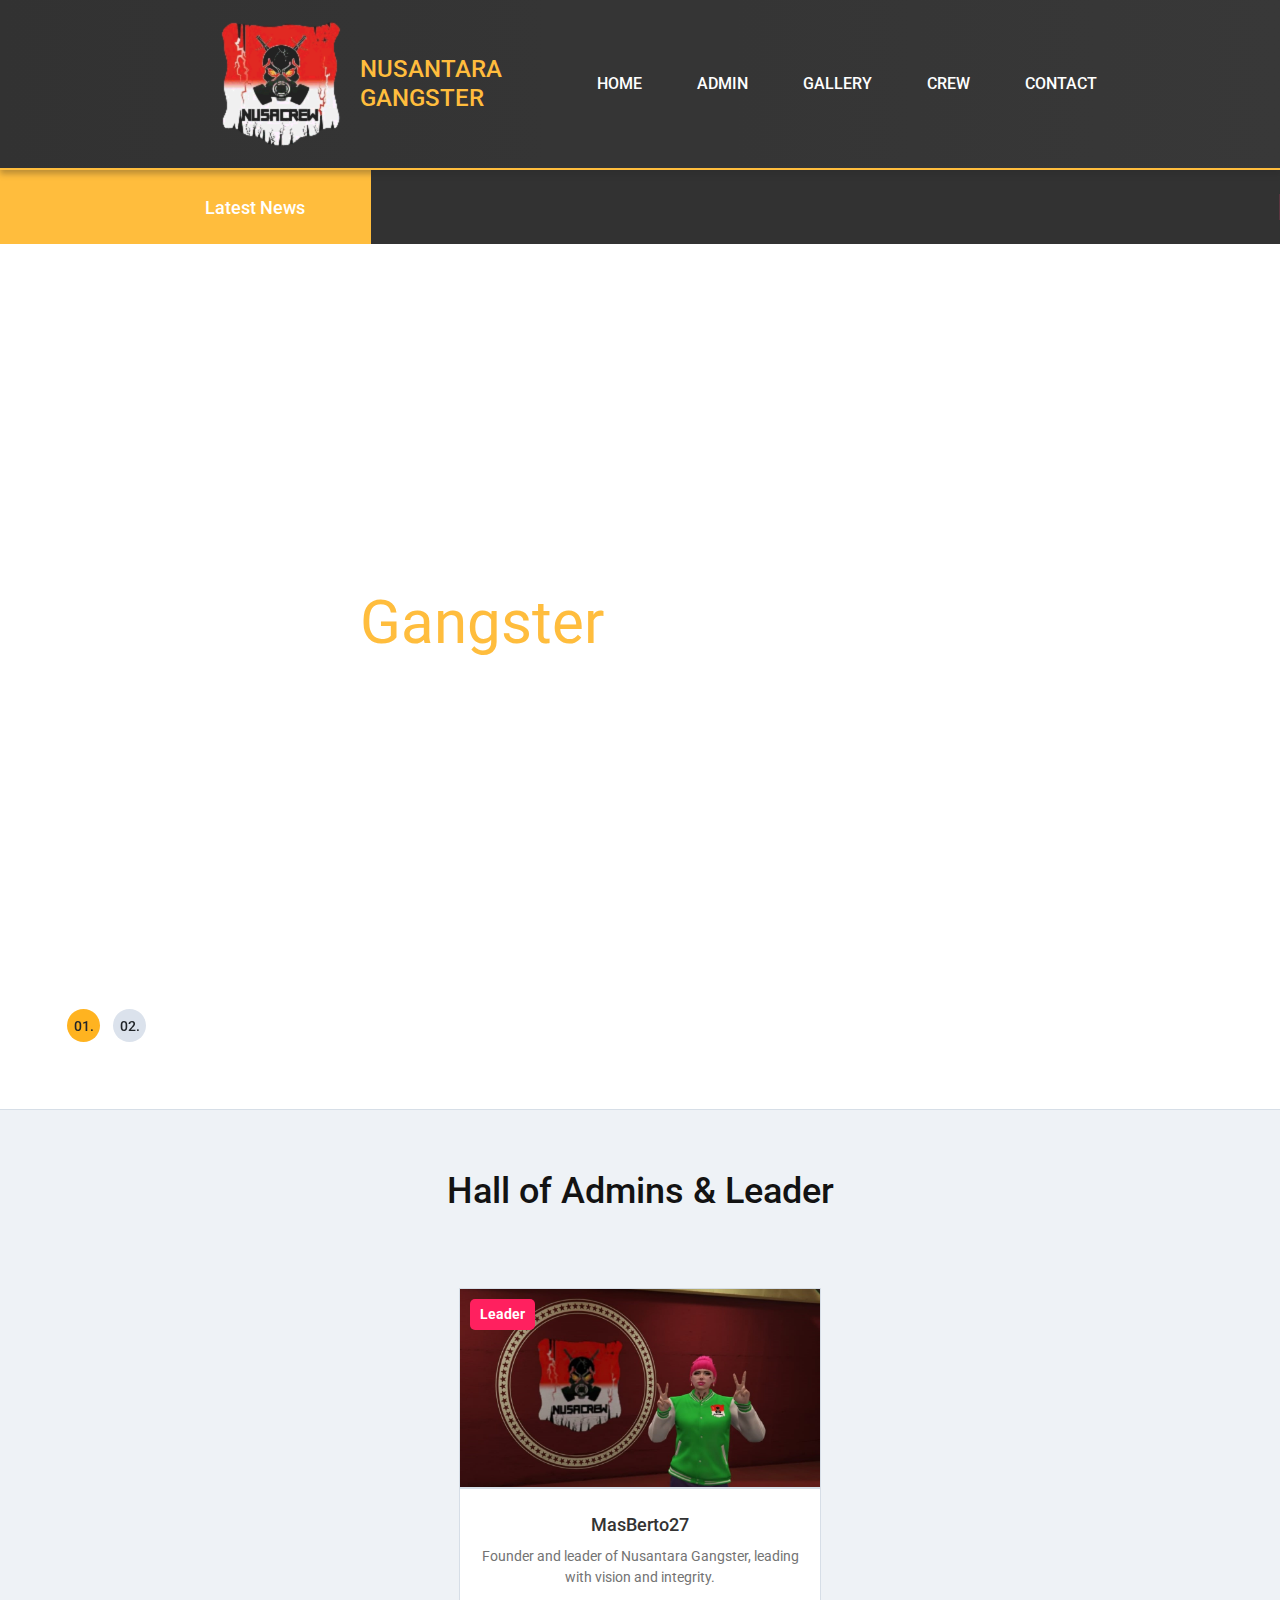
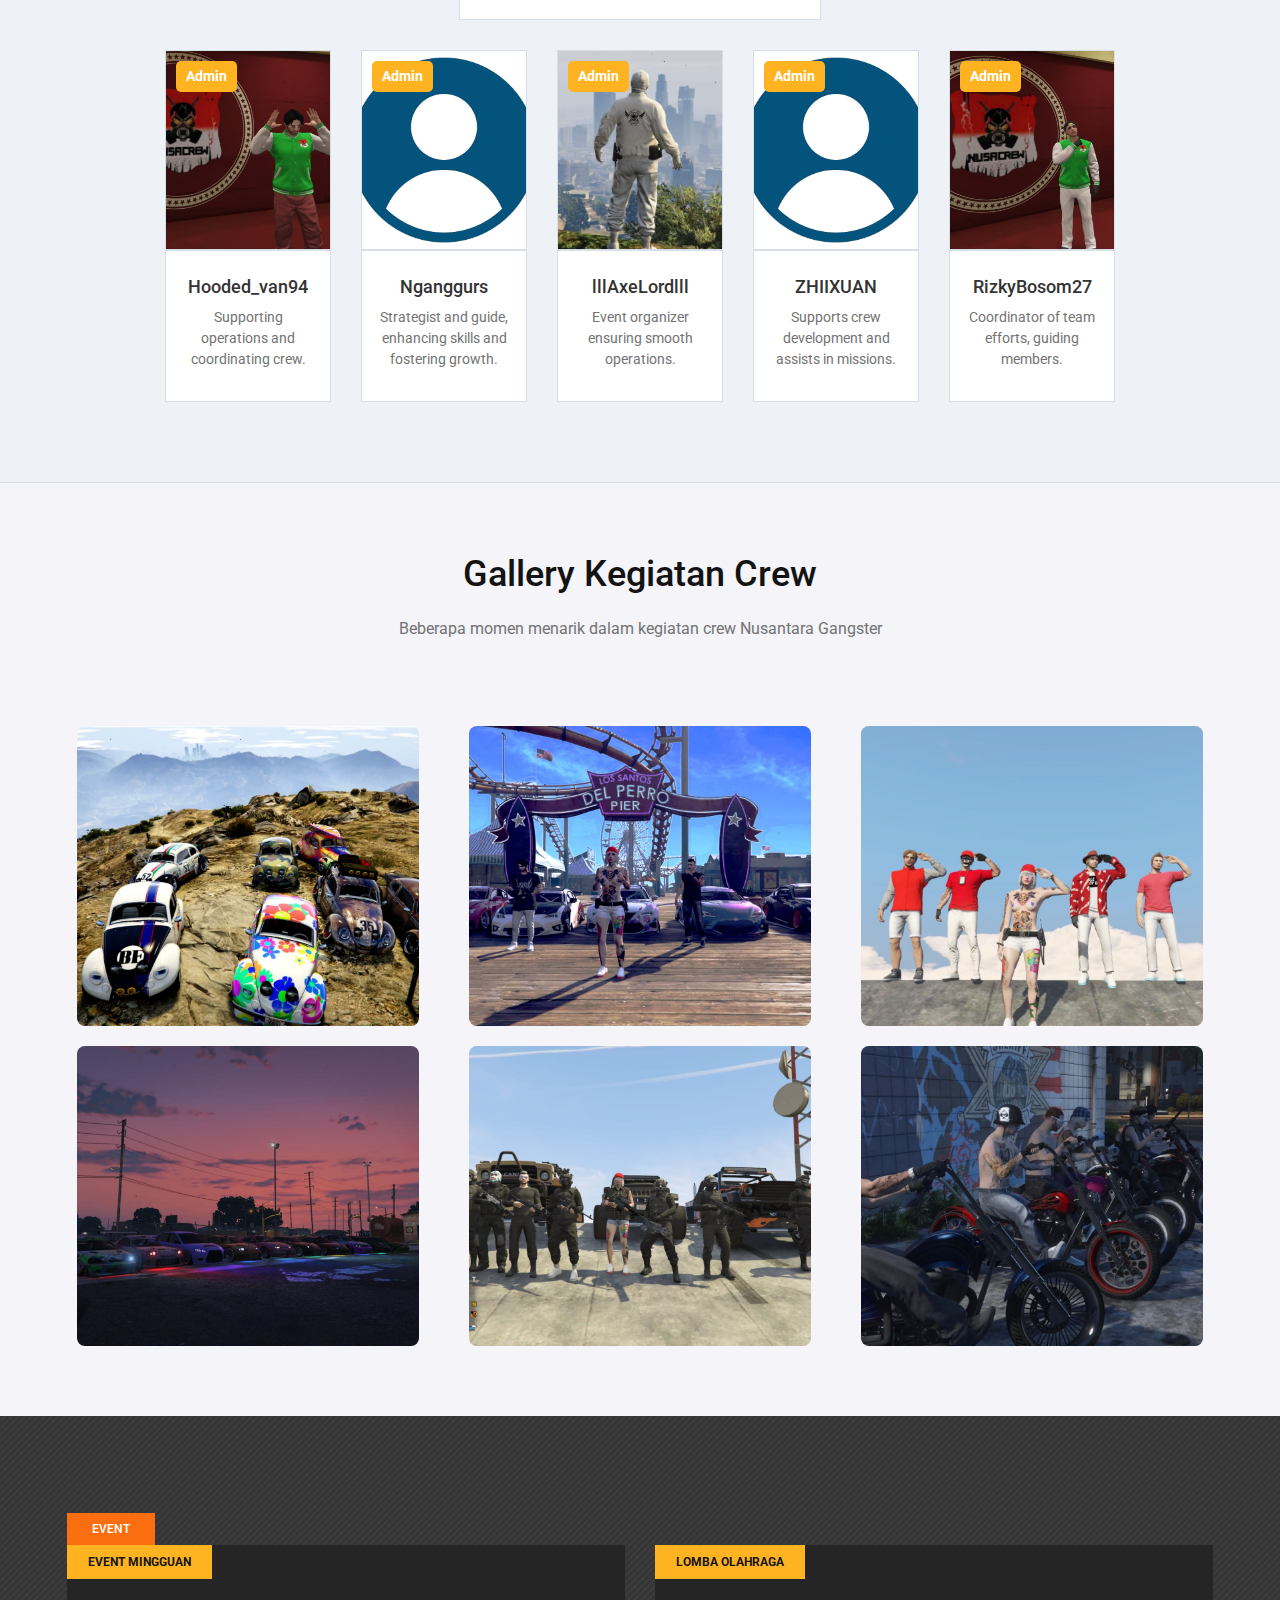
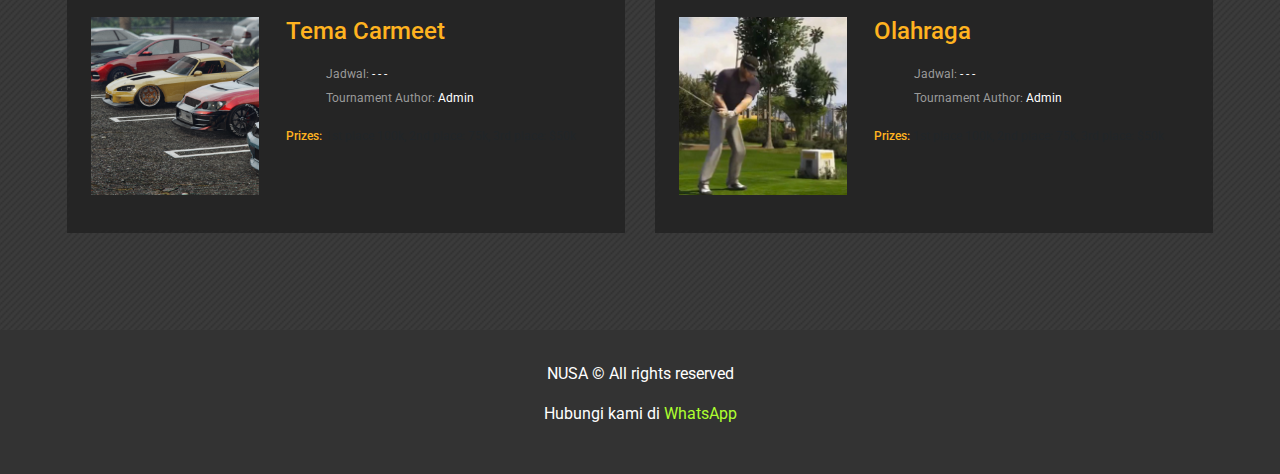
==== index.html @ 3cea0b0a "Add files via upload" ====
<!DOCTYPE html>
<html lang="zxx">
<head>
	<title>Nusantara Gangster</title>
	<meta charset="UTF-8">
	<meta name="description" content="Game Warrior Template">
	<meta name="keywords" content="warrior, game, creative, html">
	<meta name="viewport" content="width=device-width, initial-scale=1.0">
	<!-- Favicon -->   
	<link href="img/NUSA.png" rel="shortcut icon"/>

	<!-- Google Fonts -->
	<link href="https://fonts.googleapis.com/css?family=Roboto:400,400i,500,500i,700,700i" rel="stylesheet">

	<!-- Stylesheets -->
	<link rel="stylesheet" href="css/bootstrap.min.css"/>
	<link rel="stylesheet" href="css/font-awesome.min.css"/>
	<link rel="stylesheet" href="css/owl.carousel.css"/>
	<link rel="stylesheet" href="css/style.css"/>
	<link rel="stylesheet" href="css/animate.css"/>

</head>
<body>
	<!-- Page Preloder -->
	<div id="preloder">
		<div class="loader"></div>
	</div>

<!-- Header Section -->
<header class="header-section">
    <div class="container d-flex align-items-center">
        <!-- Logo -->
        <a class="site-logo" href="#home">
            <img src="img/NUSA.png" alt="Nusantara Gangster Logo">
        </a>
        <!-- Teks Nama Crew -->
        <div class="crew-name">
            <h1>NUSANTARA</h1>
			<h1>GANGSTER</h1>
        </div>
        <!-- Responsive Menu Icon -->
        <div class="nav-switch">
            <i class="fa fa-bars"></i>
        </div>
        <!-- Main Navigation -->
        <nav class="main-menu">
            <ul>
                <li><a href="#home">Home</a></li>
                <li><a href="#admin">Admin</a></li>
                <li><a href="#gallery">Gallery</a></li>
                <li><a href="https://socialclub.rockstargames.com/crew/nusantara_gangster/wall">Crew</a></li>
                <li><a href="#contact">Contact</a></li>
            </ul>
        </nav>
    </div>
</header>


	<!-- Latest news section -->
	<div class="latest-news-section">
		<div class="ln-title">Latest News</div>
		<div class="news-ticker">
			<div class="news-ticker-contant">
				<div class="nt-item"><span class="new">Event</span>Tidak ada event saat ini, tunggu update! </div>
				<div class="nt-item"><span class="new">Event</span>Tidak ada event saat ini, tunggu update! </div>
			</div>
		</div>
	</div>
	<!-- Latest news section end -->

<!-- Hero section -->
<section class="hero-section">
	<div class="hero-slider owl-carousel">
		<div class="hs-item set-bg" data-setbg="img/nusaslider.png">
			<div class="hs-text">
				<div class="container">
					<h2>Nusantara <span>Gangster</span> Crew</h2>
					<p>Kami adalah Nusantara Gangster, sebuah komunitas pemain GTA Online yang bersatu dalam semangat persaudaraan, kehormatan, dan kekompakan. Melalui berbagai misi dan tantangan, kami bekerja sama dengan strategi dan kebersamaan yang solid.</p>
				</div>
			</div>
		</div>
		<div class="hs-item set-bg" data-setbg="img/nusaslider1.png">
			<div class="hs-text">
				<div class="container">
					<h2>Visi & <span>Misi</span></h2>
					<p><strong>Visi:</strong> Menjadi crew terdepan yang memiliki reputasi tinggi dan dihormati di dunia GTA Online.<br>
					   <strong>Misi:</strong> Membangun kekompakan antar anggota, mengasah keterampilan individu dan tim, serta menaklukkan berbagai tantangan dengan penuh semangat dan integritas.</p>
				</div>
			</div>
		</div>
	</div>
</section>
<!-- Hero section end -->



<!-- Admin Hall Section -->
<section id="admin" class="admin-hall-section spad set-bg">
	<div class="container">
		<div class="section-title">
			<h2>Hall of Admins & Leader</h2>
		</div>
		<!-- Leader Section -->
		<div class="row justify-content-center">
			<div class="col-lg-4 col-md-6 col-sm-8">
				<div class="admin-hall-item leader">
					<div class="admin-thumb set-bg" data-setbg="img/leader.jpg">
						<div class="role leader">Leader</div>
					</div>
					<div class="admin-content">
						<h5>MasBerto27</h5>
						<p>Founder and leader of Nusantara Gangster, leading with vision and integrity.</p>
					</div>
				</div>
			</div>
		</div>
		<!-- Admins Section -->
		<div class="row justify-content-center">
			<div class="col-lg-2 col-md-4 col-sm-6">
				<div class="admin-hall-item">
					<div class="admin-thumb set-bg" data-setbg="img/admin1.jpg">
						<div class="role admin">Admin</div>
					</div>
					<div class="admin-content">
						<h5>Hooded_van94</h5>
						<p>Supporting operations and coordinating crew.</p>
					</div>
				</div>
			</div>
			<div class="col-lg-2 col-md-4 col-sm-6">
				<div class="admin-hall-item">
					<div class="admin-thumb set-bg" data-setbg="img/user.png">
						<div class="role admin">Admin</div>
					</div>
					<div class="admin-content">
						<h5>Nganggurs</h5>
						<p>Strategist and guide, enhancing skills and fostering growth.</p>
					</div>
				</div>
			</div>
			<div class="col-lg-2 col-md-4 col-sm-6">
				<div class="admin-hall-item">
					<div class="admin-thumb set-bg" data-setbg="img/meh.jpg">
						<div class="role admin">Admin</div>
					</div>
					<div class="admin-content">
						<h5>lllAxeLordlll</h5>
						<p>Event organizer ensuring smooth operations.</p>
					</div>
				</div>
			</div>
			<div class="col-lg-2 col-md-4 col-sm-6">
				<div class="admin-hall-item">
					<div class="admin-thumb set-bg" data-setbg="img/user.png">
						<div class="role admin">Admin</div>
					</div>
					<div class="admin-content">
						<h5>ZHIIXUAN</h5>
						<p>Supports crew development and assists in missions.</p>
					</div>
				</div>
			</div>
			<div class="col-lg-2 col-md-4 col-sm-6">
				<div class="admin-hall-item">
					<div class="admin-thumb set-bg" data-setbg="img/admin5.jpg">
						<div class="role admin">Admin</div>
					</div>
					<div class="admin-content">
						<h5>RizkyBosom27</h5>
						<p>Coordinator of team efforts, guiding members.</p>
					</div>
				</div>
			</div>
		</div>
	</div>
</section>
<!-- Admin Hall Section end -->



<!-- Gallery Section -->
<section id="gallery" class="feature-section spad">
	<div class="container">
		<div class="section-title">
			<h2>Gallery Kegiatan Crew</h2>
			<p>Beberapa momen menarik dalam kegiatan crew Nusantara Gangster</p>
		</div>
		<div class="row">
			<div class="col-lg-4 col-md-6">
				<div class="feature-item">
					<a href="img/gallery/1.jpg" data-fancybox="gallery" class="gallery-item">
						<img src="img/g1.jpg" alt="Kegiatan 1">
					</a>
				</div>
			</div>
			<div class="col-lg-4 col-md-6">
				<div class="feature-item">
					<a href="img/gallery/2.jpg" data-fancybox="gallery" class="gallery-item">
						<img src="img/g2.jpg" alt="Kegiatan 2">
					</a>
				</div>
			</div>
			<div class="col-lg-4 col-md-6">
				<div class="feature-item">
					<a href="img/gallery/3.jpg" data-fancybox="gallery" class="gallery-item">
						<img src="img/g3.jpg" alt="Kegiatan 3">
					</a>
				</div>
			</div>
			<div class="col-lg-4 col-md-6">
				<div class="feature-item">
					<a href="img/gallery/3.jpg" data-fancybox="gallery" class="gallery-item">
						<img src="img/g4.jpg" alt="Kegiatan 4">
					</a>
				</div>
			</div>
			<div class="col-lg-4 col-md-6">
				<div class="feature-item">
					<a href="img/gallery/3.jpg" data-fancybox="gallery" class="gallery-item">
						<img src="img/g5.jpg" alt="Kegiatan 5">
					</a>
				</div>
			</div>
			<div class="col-lg-4 col-md-6">
				<div class="feature-item">
					<a href="img/gallery/3.jpg" data-fancybox="gallery" class="gallery-item">
						<img src="img/g6.jpg" alt="Kegiatan 6">
					</a>
				</div>
			</div>
			<!-- Tambahkan item galeri sesuai kebutuhan -->
		</div>
	</div>
</section>


	<!-- Tournaments section -->
	<section class="tournaments-section spad">
		<div class="container">
			<div class="tournament-title">Event</div>
			<div class="row">
				<div class="col-md-6">
					<div class="tournament-item mb-4 mb-lg-0">
						<div class="ti-notic">Event Mingguan</div>
						<div class="ti-content">
							<div class="ti-thumb set-bg" data-setbg="img/meet.png"></div>
							<div class="ti-text">
								<h4>Tema Carmeet</h4>
								<ul>
									<li><span>Jadwal:</span> - - - </li>
									<li><span>Tournament Author:</span> Admin</li>
								</ul>
								<p><span>Prizes:</span> 1st place 100k, 2nd place: 75k, 3rd place: $50k</p>
							</div>
						</div>
					</div>
				</div>
				<div class="col-md-6">
					<div class="tournament-item">
						<div class="ti-notic">Lomba Olahraga</div>
						<div class="ti-content">
							<div class="ti-thumb set-bg" data-setbg="img/golf.jpg"></div>
							<div class="ti-text">
								<h4>Olahraga</h4>
								<ul>
									<li><span>Jadwal:</span> - - -</li>
									<li><span>Tournament Author:</span> Admin</li>
								</ul>
								<p><span>Prizes:</span> 1st place 100k, 2nd place: 75k, 3rd place: $50k</p>
							</div>
							</div>
						</div>
					</div>
				</div>
			</div>
		</div>
	</section>
	<!-- Tournaments section bg -->
	
<!-- Footer section -->
<footer id="contact" class="footer-section">
    <div class="container">
        <p class="copyright">
            NUSA &copy; All rights reserved
        </p>
        <p class="contact-info">
            Hubungi kami di <a href="https://chat.whatsapp.com/HvHfM3IrwBAHGvwNRi2LTA" class="whatsapp-link">WhatsApp</a>
        </p>
    </div>
</footer>
<!-- Footer section end -->



	<!--====== Javascripts & Jquery ======-->
	<script src="js/jquery-3.2.1.min.js"></script>
	<script src="js/bootstrap.min.js"></script>
	<script src="js/owl.carousel.min.js"></script>
	<script src="js/jquery.marquee.min.js"></script>
	<script src="js/main.js"></script>
    </body>
</html>
---- css/style.css ----
html,
body {
	height: 100%;
	font-family: 'Roboto', sans-serif;
	-webkit-font-smoothing: antialiased;
	font-smoothing: antialiased;
}

/*---------------------
  Helper CSS
-----------------------*/

.section-title {
	text-align: center;
	margin-bottom: 75px;
}

.section-title h2 {
	padding-top: 10px;
	font-size: 36px;
}

.set-bg {
	background-repeat: no-repeat;
	background-size: cover;
	background-position: top center;
}

.spad {
	padding-top: 97px;
	padding-bottom: 97px;
}


.rating i {
	color: #fbb710;
}

.rating .is-fade {
	color: #e0e3e4;
}

/*---------------------
  Commom elements
-----------------------*/

/* buttons */
.site-btn {
	display: inline-block;
	text-align: center;
	font-size: 15px;
	color: #131313;
	padding: 16px 30px;
	min-width: 153px;
	border-radius: 50px;
	font-weight: 500;
	border: none;
	background: #ffb320;
	cursor: pointer;
}

.site-btn.btn-sm {
	padding: 10px 30px;
	min-width: 163px;
}

.site-btn:hover {
	color: #131313;
}

.cata {
	display: inline-block;
	text-transform: uppercase;
	font-size: 12px;
	font-weight: 500;
	color: #fff;
	padding: 6px 25px;
}

.cata.new {
	background: #ff205f;
}

.cata.strategy {
	background: #4eae60;
}

.cata.racing {
	background: #694eae;
}

.cata.adventure {
	background: #40abf5;
}

/* Preloder */
#preloder {
	position: fixed;
	width: 100%;
	height: 100%;
	top: 0;
	left: 0;
	z-index: 999999;
	background: #fff;
}

.loader {
	width: 40px;
	height: 40px;
	position: absolute;
	top: 50%;
	left: 50%;
	margin-top: -13px;
	margin-left: -13px;
	border-radius: 60px;
	animation: loader 0.8s linear infinite;
	-webkit-animation: loader 0.8s linear infinite;
}

@keyframes loader {
	0% {
		-webkit-transform: rotate(0deg);
		transform: rotate(0deg);
		border: 4px solid #f44336;
		border-left-color: transparent;
	}
	50% {
		-webkit-transform: rotate(180deg);
		transform: rotate(180deg);
		border: 4px solid #673ab7;
		border-left-color: transparent;
	}
	100% {
		-webkit-transform: rotate(360deg);
		transform: rotate(360deg);
		border: 4px solid #f44336;
		border-left-color: transparent;
	}
}

@-webkit-keyframes loader {
	0% {
		-webkit-transform: rotate(0deg);
		border: 4px solid #f44336;
		border-left-color: transparent;
	}
	50% {
		-webkit-transform: rotate(180deg);
		border: 4px solid #673ab7;
		border-left-color: transparent;
	}
	100% {
		-webkit-transform: rotate(360deg);
		border: 4px solid #f44336;
		border-left-color: transparent;
	}
}

/*------------------
  Header Section
---------------------*/

.header-section {
    background: linear-gradient(90deg, #131313, #1a1a1a);
    border-bottom: 2px solid #ffb320;
    padding: 20px 0;
    position: relative;
    z-index: 10;
    box-shadow: 0 4px 6px rgba(0, 0, 0, 0.3);
}

.site-logo {
    display: inline-block;
    max-width: 150px;
	margin-left: 150px;
}

.crew-name {
    color: #ffb320; /* Warna teks */
    text-align: left;
    display: flex;
    flex-direction: column; /* Agar teks berada di dua baris */
    margin-left: 15px; /* Tambahkan margin untuk jarak antara logo dan teks */
	justify-content: none;
}

.crew-name h1 {
    font-size: 24px; /* Ukuran font untuk nama crew */
    margin: 0; /* Menghapus margin default */
    color: #ffb320; /* Warna teks */
}

.nav-switch {
    display: none;
    font-size: 24px;
    color: #ffb320;
    cursor: pointer;
}

.main-menu {
    margin-left: 50px;
}

.main-menu ul {
    list-style: none;
    margin: 0;
    padding: 0;
    display: flex;
    align-items: center;
}

.main-menu ul li {
    margin-left: 35px;
}

.main-menu ul li a {
    color: #ffffff;
    font-size: 16px;
    font-weight: 500;
    padding: 8px 10px;
    transition: color 0.3s, border-bottom 0.3s;
    border-bottom: 2px solid transparent;
    text-transform: uppercase;
}

.main-menu ul li a:hover,
.main-menu ul li a.active {
    color: #ffb320;
    border-bottom: 2px solid #ffb320;
}

/* Responsive Menu for Mobile */
@media (max-width: 768px) {
    .main-menu {
        display: none;
        position: absolute;
        background: #1a1a1a;
        width: 100%;
        top: 70px;
        left: 0;
        padding: 20px 0;
        box-shadow: 0 4px 8px rgba(0, 0, 0, 0.3);
        z-index: 9;
		margin-left: 0;
    }

	.site-logo {
		margin-left: 0;
	}

    .main-menu ul {
        flex-direction: column;
        text-align: center;
    }

    .main-menu ul li {
        margin: 10px 0;
    }

    .nav-switch {
        display: block;
        float: right;
		margin-left: 50px;
    }

    .nav-switch.active + .main-menu {
        display: block;
    }
}

/*------------------
  Hero Section
---------------------*/

.hero-slider .hs-item {
	height: 865px;
	display: table;
	width: 100%;
}

.hero-slider .hs-text {
	display: table-cell;
	vertical-align: middle;
}

.hero-slider .hs-text h2 {
	color: #fff;
	font-weight: 400;
	font-size: 60px;
	margin-bottom: 30px;
	position: relative;
	top: -80px;
	opacity: 0;
}

.hero-slider .hs-text h2 span {
	color: #ffb320;
}

.hero-slider .hs-text p {
	color: #fff;
	margin-bottom: 30px;
	position: relative;
	position: relative;
	top: -90px;
	opacity: 0;
}

.hero-slider .hs-text .site-btn {
	position: relative;
	top: -100px;
	opacity: 0;
}

.hero-slider .owl-item.active .hs-item h2,
.hero-slider .owl-item.active .hs-item p,
.hero-slider .owl-item.active .hs-item .site-btn {
	top: 0;
	opacity: 1;
}

.hero-slider .owl-item.active .hs-item h2 {
	-webkit-transition: all 0.5s ease 1s;
	-o-transition: all 0.5s ease 1s;
	transition: all 0.5s ease 1s;
}

.hero-slider .owl-item.active .hs-item p {
	-webkit-transition: all 0.5s ease 0.8s;
	-o-transition: all 0.5s ease 0.8s;
	transition: all 0.5s ease 0.8s;
}

.hero-slider .owl-item.active .hs-item .site-btn {
	-webkit-transition: all 0.5s ease 0.6s;
	-o-transition: all 0.5s ease 0.6s;
	transition: all 0.5s ease 0.6s;
}

.hero-slider .owl-dots {
	position: relative;
	max-width: 1146px;
	margin: -33px auto 0;
	top: -67px;
	z-index: 5;
}

.hero-slider .owl-dots .owl-dot {
	display: inline-block;
	margin-right: 13px;
	width: 33px;
	height: 33px;
	font-size: 14px;
	font-weight: 500;
	text-align: center;
	padding-top: 7px;
	border-radius: 40px;
	background: #dbe2ec;
}

.hero-slider .owl-dots .owl-dot.active {
	background: #ffb320;
}

/*---------------------
  Latest News section
-----------------------*/

.latest-news-section {
	overflow: hidden;
	display: block;
	clear: both;
	background: #131313;
	padding: 24px 0;
	position: relative;
}

.ln-title {
	position: absolute;
	height: 100%;
	width: 29%;
	left: 0;
	top: 0;
	text-align: right;
	padding-top: 24px;
	padding-right: 66px;
	font-size: 18px;
	font-weight: 500;
	color: #fff;
	background: #ffb320;
	z-index: 1;
}

.news-ticker {
	width: 71%;
	float: right;
	overflow: hidden;
	display: inline-block;
}

.news-ticker-contant .nt-item {
	margin-right: 500px;
	color: #fff;
	display: inline-block;
}

.news-ticker-contant .nt-item span {
	margin-right: 35px;
	display: inline-block;
	text-transform: uppercase;
	font-size: 12px;
	font-weight: 500;
	color: #fff;
	padding: 4px 20px;
}

.news-ticker-contant .nt-item span.new {
	background: #ff205f;
}

.news-ticker-contant .nt-item span.strategy {
	background: #4eae60;
}

.news-ticker-contant .nt-item span.racing {
	background: #694eae;
}

/* Gallery Section */
.feature-section {
	padding: 60px 0;
	background-color: #f4f4f9;
}

.section-title h2 {
	font-size: 36px;
	color: #131313;
	margin-bottom: 20px;
	text-align: center;
}

.section-title p {
	color: #737373;
	text-align: center;
	margin-bottom: 40px;
}

/* Feature Item Styles for Gallery */
.feature-item {
	position: relative;
	overflow: hidden;
	height: 300px;
	border-radius: 8px;
	cursor: pointer;
	margin: 10px;
}

.feature-item img {
	width: 100%;
	height: 100%;
	object-fit: cover;
	transition: transform 0.3s ease, opacity 0.3s ease;
}

.feature-item:hover img {
	transform: scale(1.05);
	opacity: 0.85;
}

/* Overlay Effect */
.feature-item:after {
	content: "";
	position: absolute;
	top: 0;
	left: 0;
	width: 100%;
	height: 100%;
	background: rgba(0, 0, 0, 0.5);
	transition: opacity 0.3s ease;
	opacity: 0;
}

.feature-item:hover:after {
	opacity: 1;
}

.feature-item .gallery-item {
	display: block;
	width: 100%;
	height: 100%;
	position: relative;
	z-index: 2;
	text-align: center;
	color: white;
}

/* Lightbox */
.gallery-item[data-fancybox="gallery"] {
	text-decoration: none;
}


/*----------------------
  Admin Hall Section
------------------------*/

.admin-hall-section {
	background-color: #eef2f6;
	border-top: 1px solid #d6dee7;
	border-bottom: 1px solid #d6dee7;
	padding: 50px 0;
	text-align: center;
}

.admin-hall-item {
	background: #fff;
	border: 1px solid #d6dee7;
	margin-bottom: 30px;
	text-align: center;
}

.admin-hall-item .admin-thumb {
	height: 200px;
	background-size: cover;
	position: relative;
	border-bottom: 2px solid #d6dee7;
}

.admin-hall-item .role {
	position: absolute;
	top: 10px;
	left: 10px;
	background-color: #ffb320;
	color: #fff;
	padding: 5px 10px;
	font-size: 14px;
	font-weight: bold;
	border-radius: 5px;
}

.admin-hall-item.leader .role {
	background-color: #ff205f;
}

.admin-content {
	padding: 15px;
}

.admin-content h5 {
	font-size: 18px;
	color: #333;
	margin-top: 10px;
}

.admin-content p {
	font-size: 14px;
	color: #737373;
	margin-top: 10px;
}


/*----------------------
  Tournaments Section
------------------------*/

.tournaments-section {
	background-image: url("../img/pattern.png");
	background-repeat: repeat;
}

.tournament-title {
	display: inline-block;
	padding: 7px 25px;
	font-size: 12px;
	font-weight: 500;
	color: #fff;
	text-transform: uppercase;
	background: #fb6e10;
}

.tournament-item {
	background: #252525;
}

.tournament-item .ti-notic {
	display: inline-block;
	padding: 8px 21px;
	font-size: 12px;
	font-weight: 700;
	color: #131313;
	text-transform: uppercase;
	background: #ffb320;
}

.tournament-item .ti-content {
	padding: 38px 24px;
	overflow: hidden;
}

.tournament-item .ti-thumb {
	width: 168px;
	height: 178px;
	float: left;
}

.tournament-item .ti-text {
	padding-left: 195px;
}

.tournament-item .ti-text h4 {
	color: #ffb320;
	margin-bottom: 20px;
}

.tournament-item .ti-text ul {
	list-style: none;
	margin-bottom: 20px;
}

.tournament-item .ti-text ul li {
	color: #fff;
	font-size: 12px;
	margin-bottom: 6px;
}

.tournament-item .ti-text ul li span {
	color: #9a9a9a;
}

.tournament-item .ti-text p {
	font-size: 12px;
	margin-bottom: 0;
}

.tournament-item .ti-text p span {
	font-weight: 500;
	color: #ffb320;
}

/* Footer Styling */
footer {
  background-color: #333;         /* Warna gelap untuk latar */
  color: #fff;                    /* Warna teks putih agar kontras */
  padding: 2rem 1rem;             /* Padding agar tampak rapi */
  text-align: center;
}

footer .footer-content {
  max-width: 1200px;
  margin: auto;
  display: flex;
  flex-direction: column;
  align-items: center;
  gap: 1rem;
}

footer .footer-content h3 {
  font-size: 1.5rem;
  font-weight: 600;
  margin-bottom: 0.5rem;
  color: #ff7f50;                 /* Warna utama untuk judul */
}

footer .footer-content p {
  font-size: 1rem;
  color: #ccc;                    /* Warna abu muda untuk teks */
  max-width: 600px;
}

footer .social-links {
  display: flex;
  gap: 1rem;
}

footer .social-links a {
  color: #ff7f50;                 /* Warna utama untuk icon */
  font-size: 1.5rem;
  transition: color 0.3s ease;
}

footer .social-links a:hover {
  color: #fff;
}

footer .footer-bottom {
  margin-top: 1.5rem;
  font-size: 0.875rem;
  color: #ccc;
  border-top: 1px solid #444;     /* Garis pembatas bagian bawah */
  padding-top: 1rem;
}

.whatsapp-link {
	color: greenyellow;
}

/* Responsive Styling */
@media (max-width: 768px) {
  footer .footer-content {
    text-align: center;
  }

  footer .social-links {
    justify-content: center;
  }
}


/*------------------
  Responsive
---------------------*/

@media (min-width: 1200px) {
	.container {
		max-width: 1176px;
	}
}

/* Medium screen : 992px. */

@media only screen and (min-width: 992px) and (max-width: 1199px) {
	.main-menu {
		margin-right: 90px;
	}
	.hero-slider .owl-dots {
		max-width: 930px;
	}
	.review-section {
		background-position: right 10% top;
	}
	.review-item .review-cover {
		height: 280px;
	}
	.latest-blog .lb-item .lb-thumb {
		width: 55px;
		height: 55px;
	}
	.latest-blog .lb-item .lb-content {
		padding-left: 67px;
	}
	.top-comment .tc-item .tc-content {
		padding-left: 95px;
	}
	.footer-top-bg {
		max-width: 370px;
	}
	.page-info-section .pi-content h2 {
		font-size: 50px;
	}
}

/* Tablet :768px. */

@media only screen and (min-width: 768px) and (max-width: 991px) {
	.site-logo {
		max-width: 130px;
	}
	.main-menu {
		margin-right: 25px;
	}
	.main-menu ul li a {
		margin-left: 15px;
	}
	.user-panel {
		padding: 8px 15px;
	}
	.hero-slider .hs-text h2 {
		font-size: 50px;
	}
	.hero-slider .owl-dots {
		max-width: 690px;
	}
	.recent-game-item {
		margin-bottom: 42px;
	}
	.tournament-item .ti-thumb {
		width: 100%;
		height: 230px;
		float: none;
	}
	.tournament-item .ti-text {
		padding-left: 0;
		padding-top: 20px;
	}
	.review-section {
		background-position: left top;
	}
	.review-item {
		margin-bottom: 63px;
	}
	.footer-logo {
		margin-bottom: 50px;
	}
	.latest-blog .lb-item .lb-thumb {
		width: 80px;
		height: 80px;
	}
	.latest-blog .lb-item .lb-content {
		padding-left: 95px;
	}
	.footer-top-bg {
		display: none;
	}
}

/* Large Mobile :480px. */

@media only screen and (max-width: 767px) {
	.header-section {
		overflow: visible;
		padding: 23px 0;
	}
	.header-section .container {
		position: relative;
	}
	.site-logo {
		float: none;
		padding-top: 0;
	}
	.main-menu {
		display: none;
		position: absolute;
		top: calc(100% + 24px);
		left: 0;
		width: 100%;
		background: #ffffff;
		z-index: 999;
	}
	.main-menu ul li {
		display: block;
		border-bottom: 1px solid #ececec;
	}
	.main-menu ul li a {
		margin-left: 0;
		color: #131313;
		padding: 13px 26px;
	}
	.nav-switch {
		color: #fff;
		display: block;
		float: right;
		cursor: pointer;
		font-size: 25px;
	}
	.user-panel {
		display: none;
	}
	.hero-slider .hs-item {
		height: 700px;
	}
	.hero-slider .hs-text h2 {
		font-size: 36px;
	}
	.hero-slider .owl-dots {
		max-width: 510px;
	}
	.ln-title {
		padding-right: 30px;
	}
	.feature-item {
		margin-bottom: 30px;
	}
	.recent-game-item {
		margin-bottom: 42px;
	}
	.review-section {
		background-position: left top;
	}
	.review-item {
		margin-bottom: 63px;
	}
	.footer-logo {
		margin-bottom: 50px;
	}
	.footer-top-bg {
		display: none;
	}
	.footer-section {
		padding: 30px 0 20px;
		text-align: center;
	}
	.footer-menu li:first-child a {
		margin-left: 0;
	}
	.footer-menu,
	.copyright {
		float: none;
	}
	.copyright {
		padding-top: 15px;
	}
	.community-post-list li {
		padding: 30px 25px 30px;
	}
	.page-info-section .pi-content h2 {
		font-size: 50px;
	}
}

/* Medium Mobile :480px. */

@media only screen and (max-width: 576px) {
	.hero-slider .owl-dots {
		padding: 0 15px;
	}
	.feature-section {
		padding-left: 15px;
		padding-right: 15px;
	}
	.community-post-list .community-post .author-avator {
		float: none;
	}
	.community-post-list .community-post .post-content {
		padding-left: 0;
		padding-top: 30px;
	}
}

/* Small Mobile :320px. */

@media only screen and (max-width: 479px) {
	.hero-slider .hs-item {
		height: auto;
		padding: 150px 0;
	}
	.ln-title {
		display: none;
	}
	.news-ticker {
		width: 100%;
	}
	.tournament-item .ti-thumb {
		width: 100%;
		height: 230px;
		float: none;
	}
	.tournament-item .ti-text {
		padding-left: 0;
		padding-top: 20px;
	}
	.latest-blog .lb-item .lb-thumb {
		width: 55px;
		height: 55px;
	}
	.latest-blog .lb-item .lb-content {
		padding-left: 67px;
	}
	.top-comment .tc-item .tc-content {
		padding-left: 85px;
	}
	.site-btn {
		padding: 11px 30px;
		min-width: 145px;
	}
	.comment-list .comment .comment-avator {
		float: none;
	}
	.comment-list .comment .comment-content {
		padding-left: 0;
		padding-top: 20px;
	}
	.footer-widget {
		padding: 40px 15px 7px;
	}
	.page-info-section .pi-content h2 {
		font-size: 40px;
	}
}
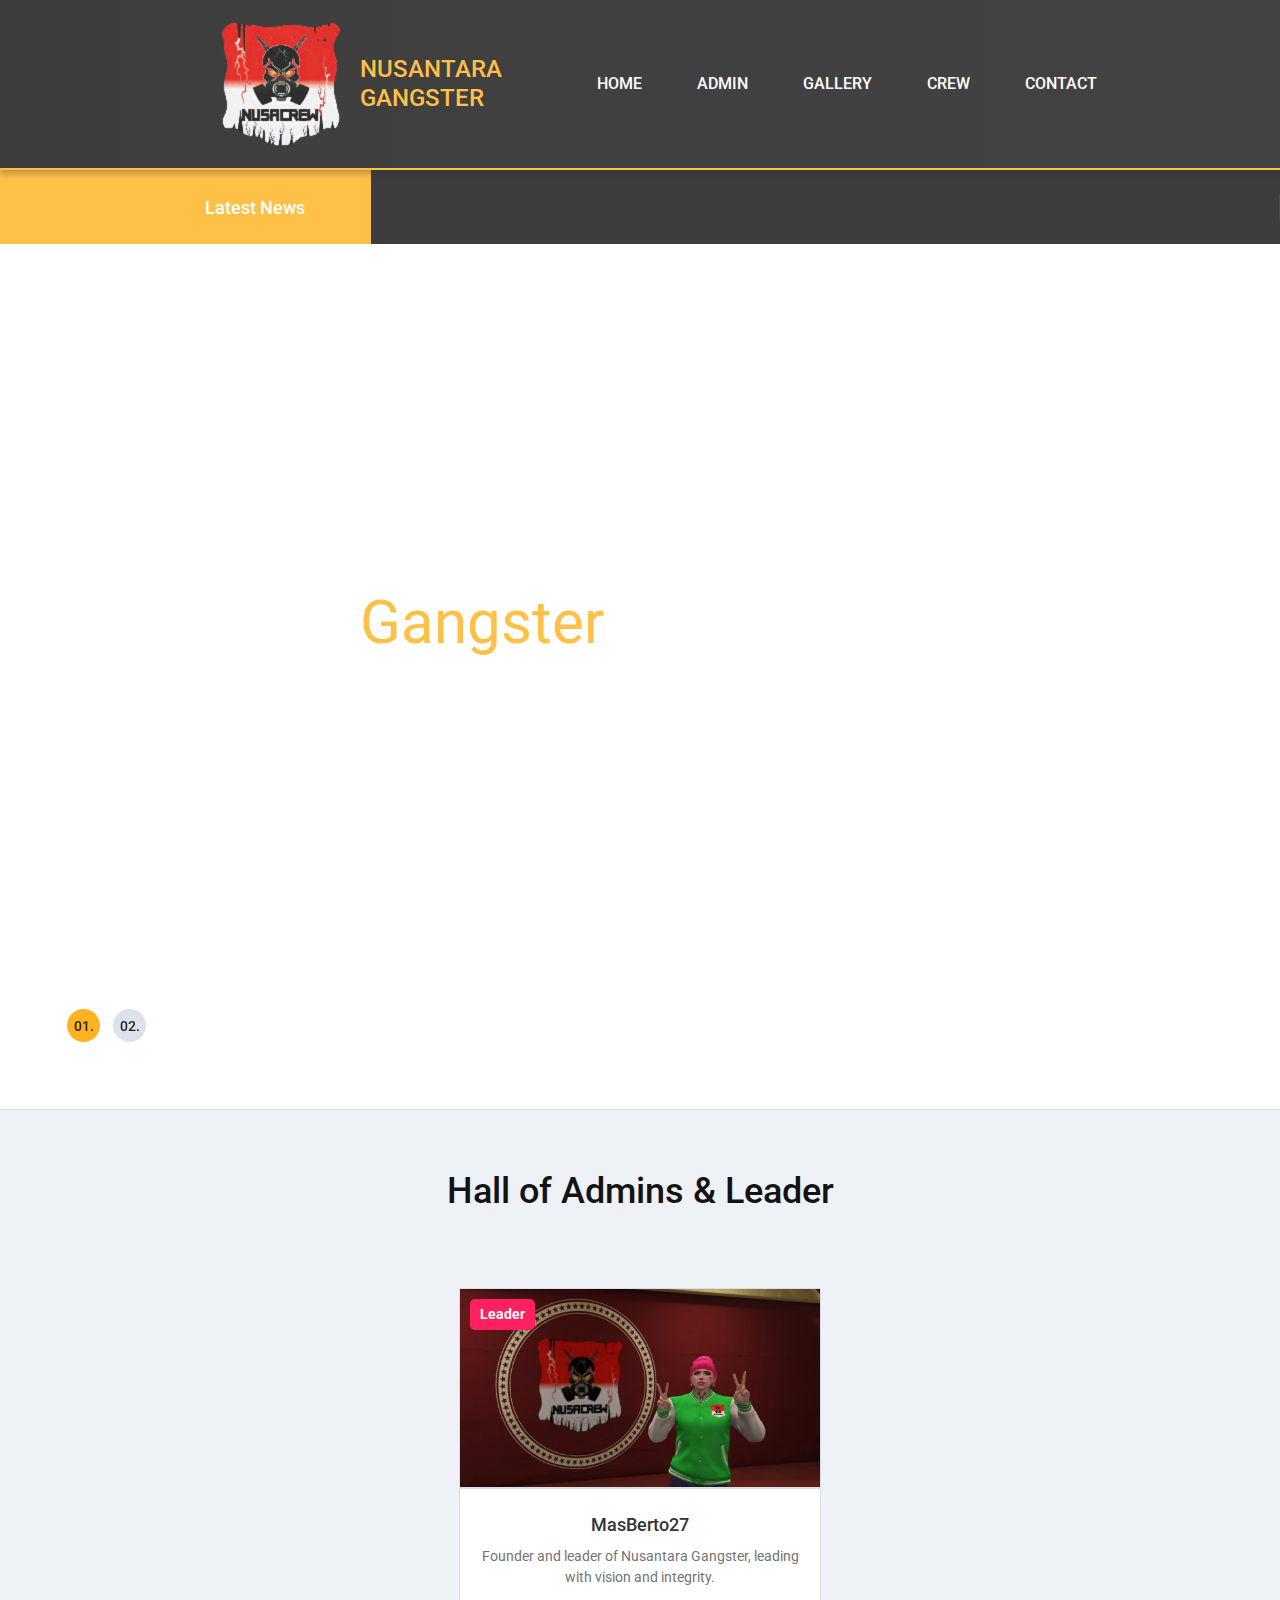
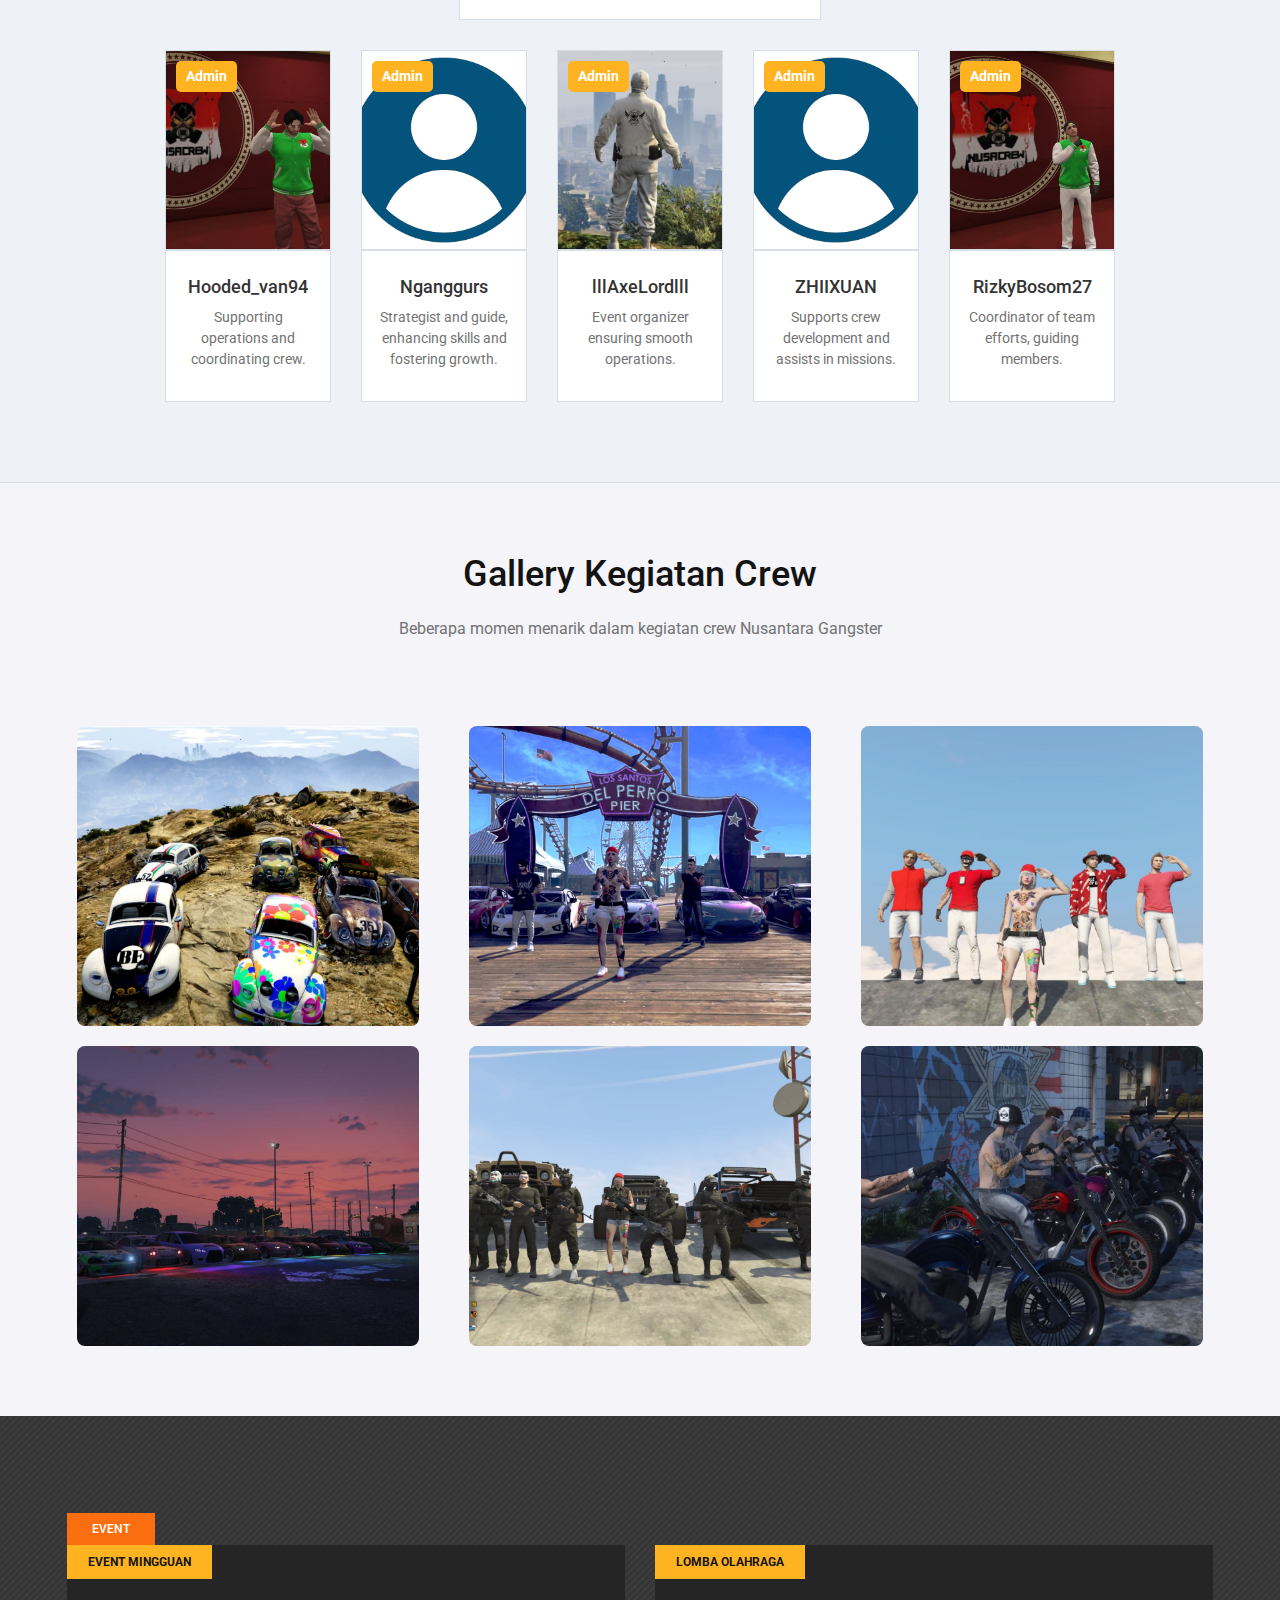
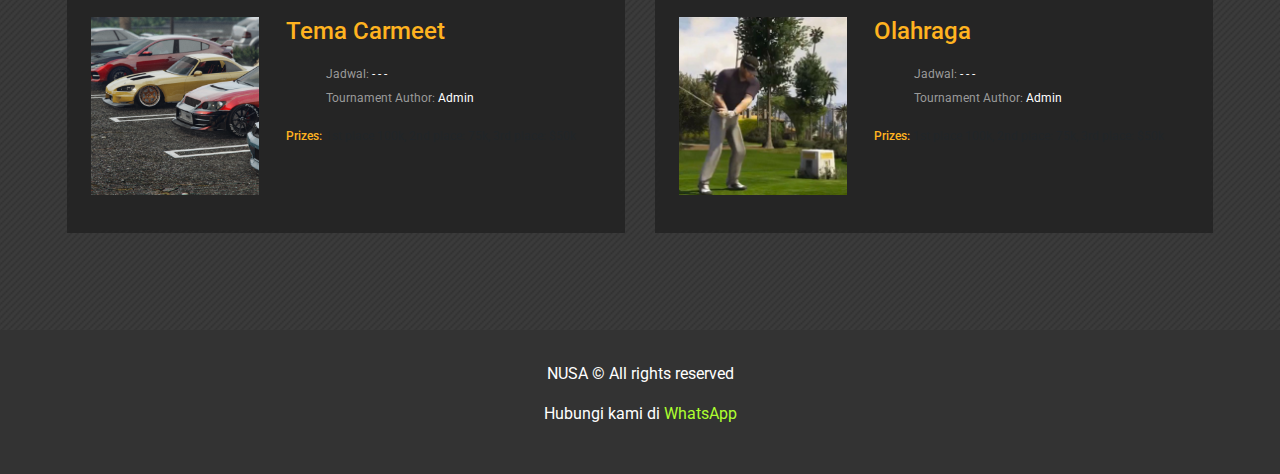
==== commit 908f6bf8: "Update index.html" ====
--- a/index.html
+++ b/index.html
@@ -79,7 +79,7 @@
 				</div>
 			</div>
 		</div>
-		<div class="hs-item set-bg" data-setbg="img/nusaslider1.png">
+		<div class="hs-item set-bg" data-setbg="img/nusaslider3.jpg">
 			<div class="hs-text">
 				<div class="container">
 					<h2>Visi & <span>Misi</span></h2>
@@ -299,4 +299,4 @@
 	<script src="js/jquery.marquee.min.js"></script>
 	<script src="js/main.js"></script>
     </body>
-</html>+</html>
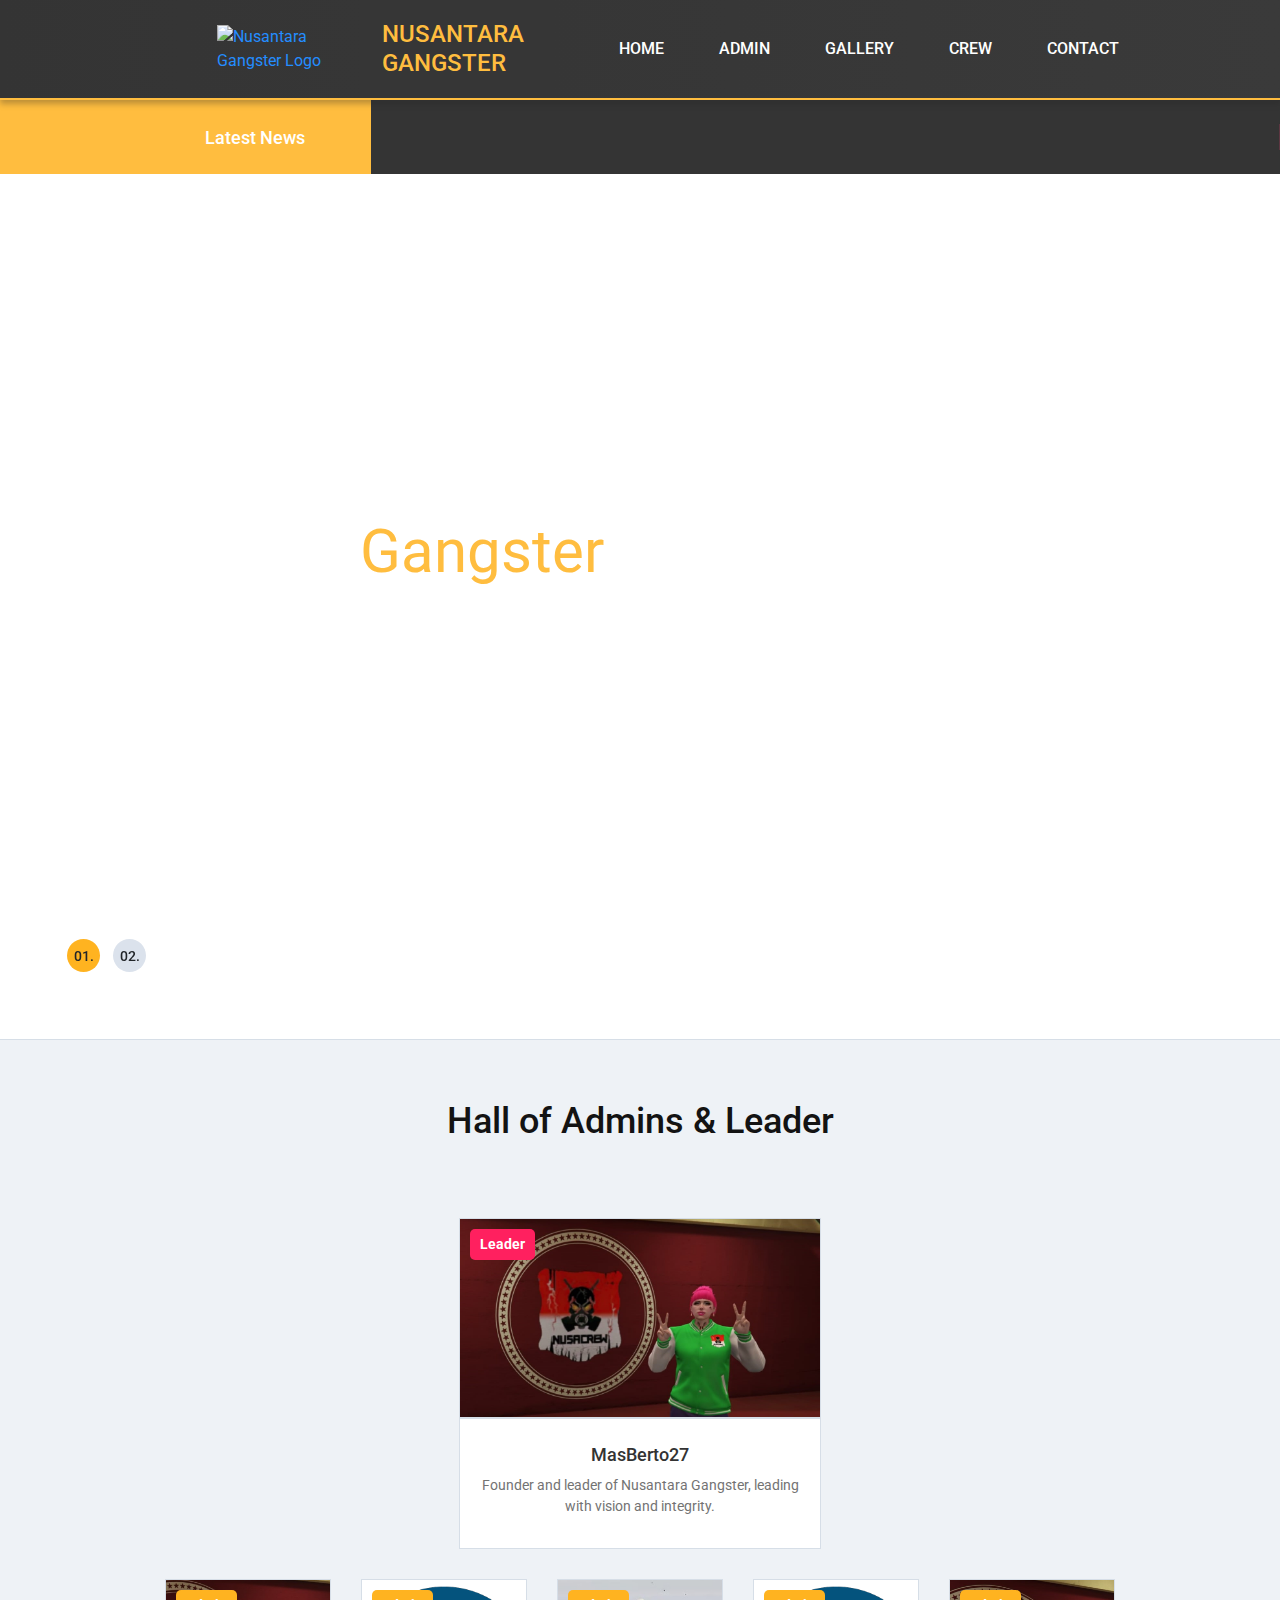
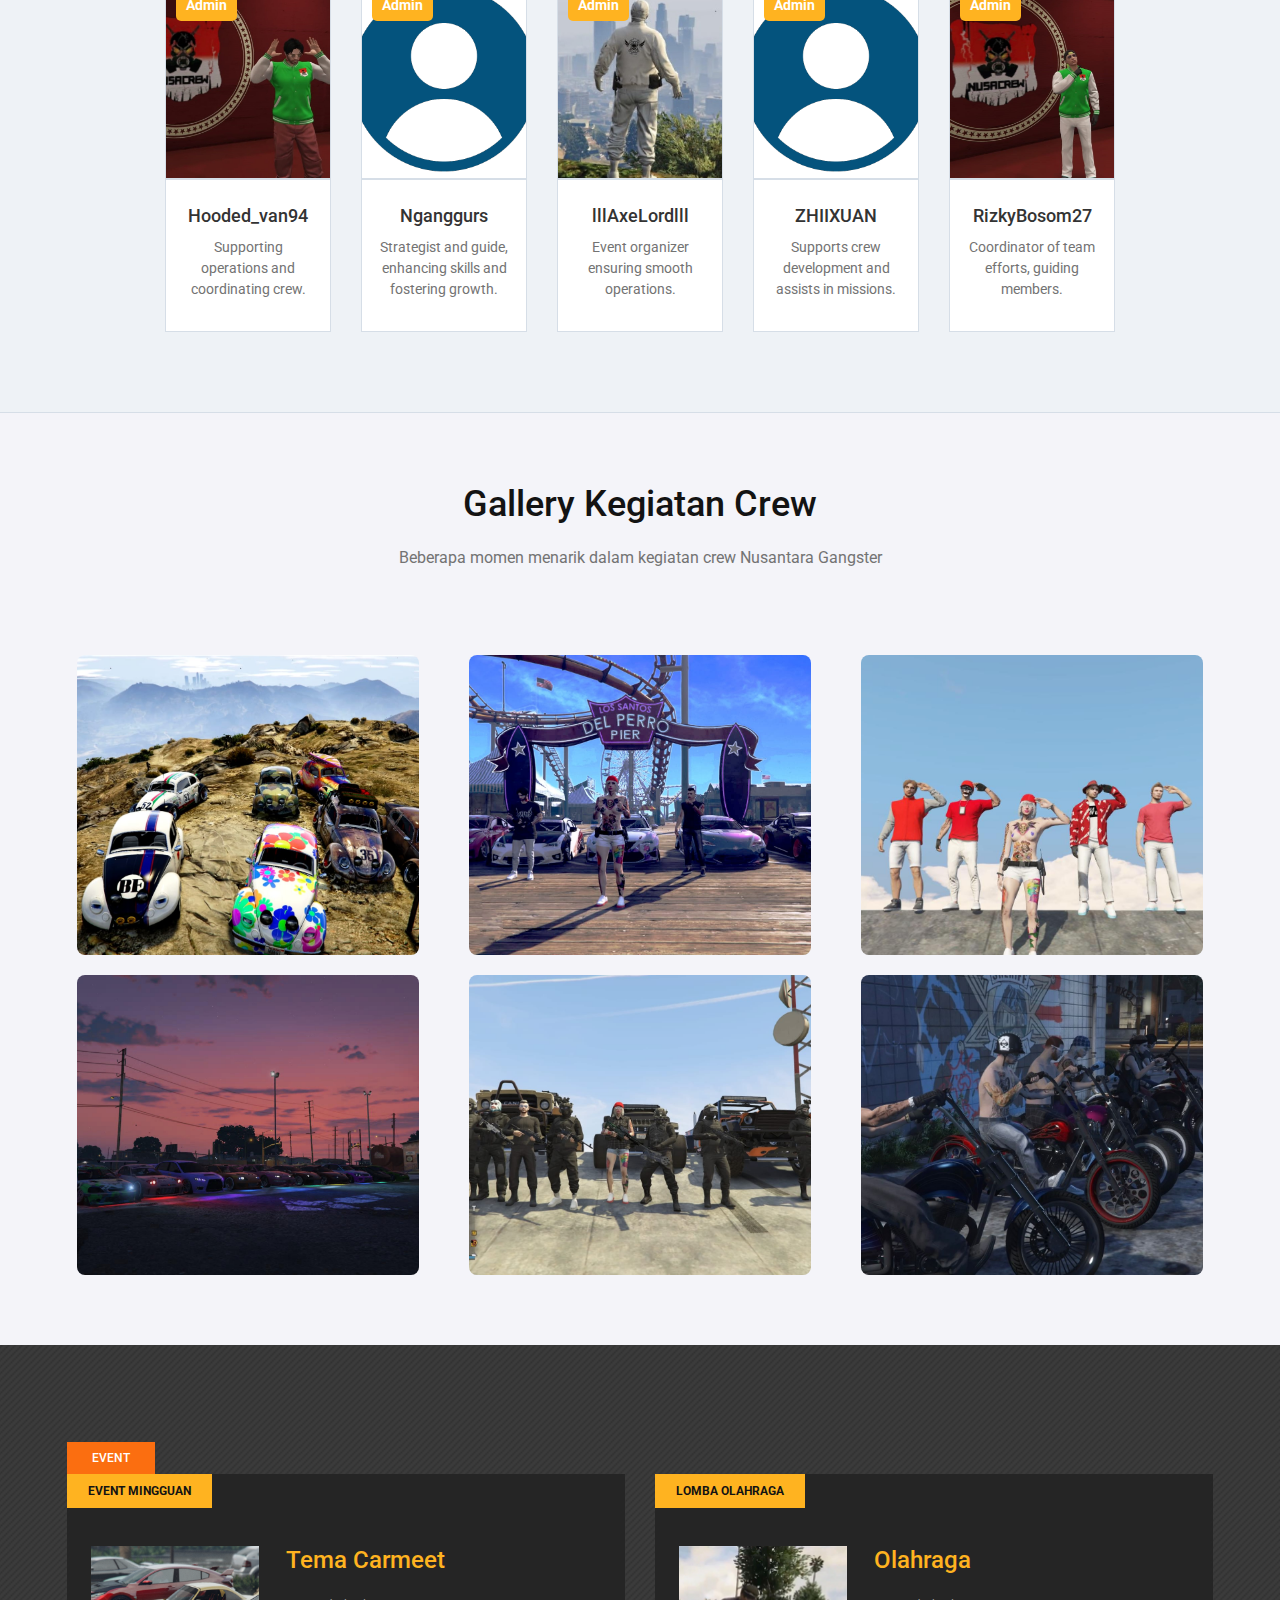
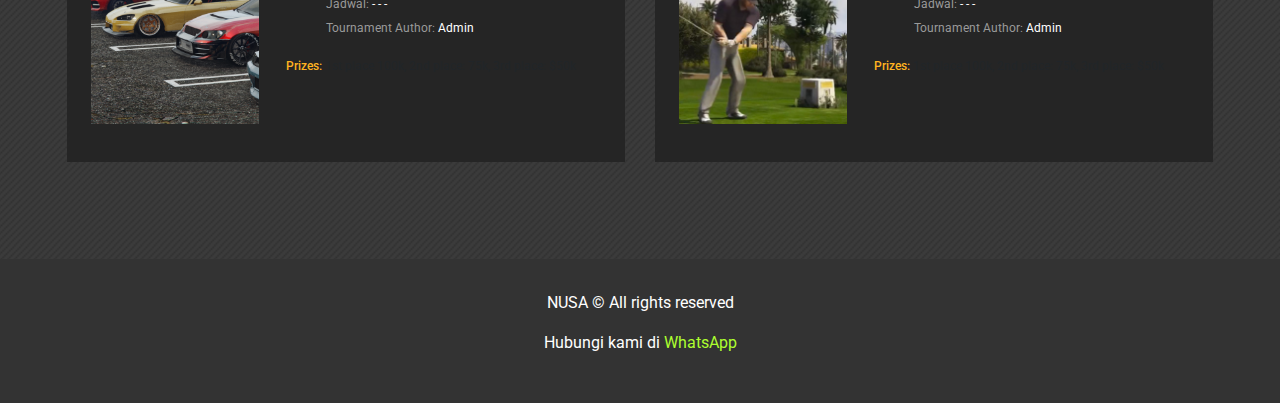
==== commit 41e56f70: "Update index.html" ====
--- a/index.html
+++ b/index.html
@@ -31,7 +31,8 @@
     <div class="container d-flex align-items-center">
         <!-- Logo -->
         <a class="site-logo" href="#home">
-            <img src="img/NUSA.png" alt="Nusantara Gangster Logo">
+            <img src="https://raw.githubusercontent.com/Anomaly-007/nusa-site/main/img/NUSA.png
+" alt="Nusantara Gangster Logo">
         </a>
         <!-- Teks Nama Crew -->
         <div class="crew-name">
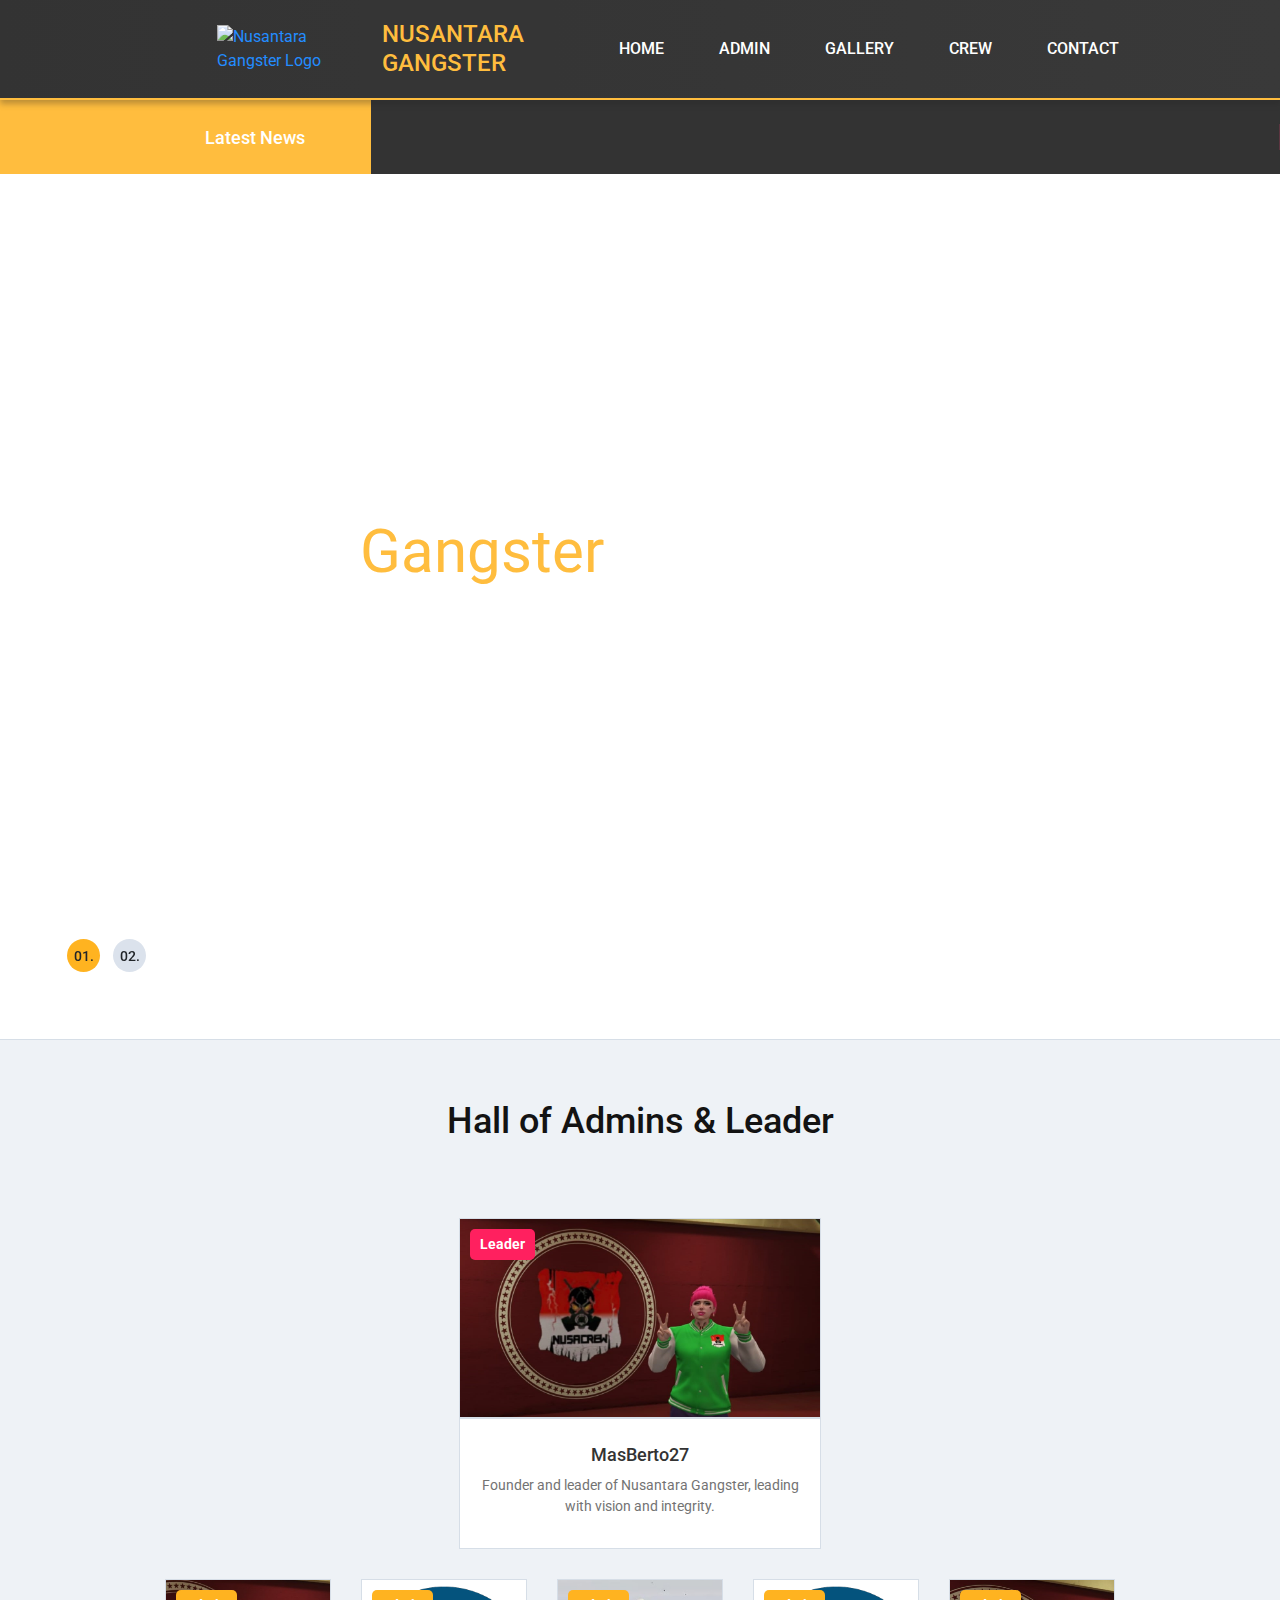
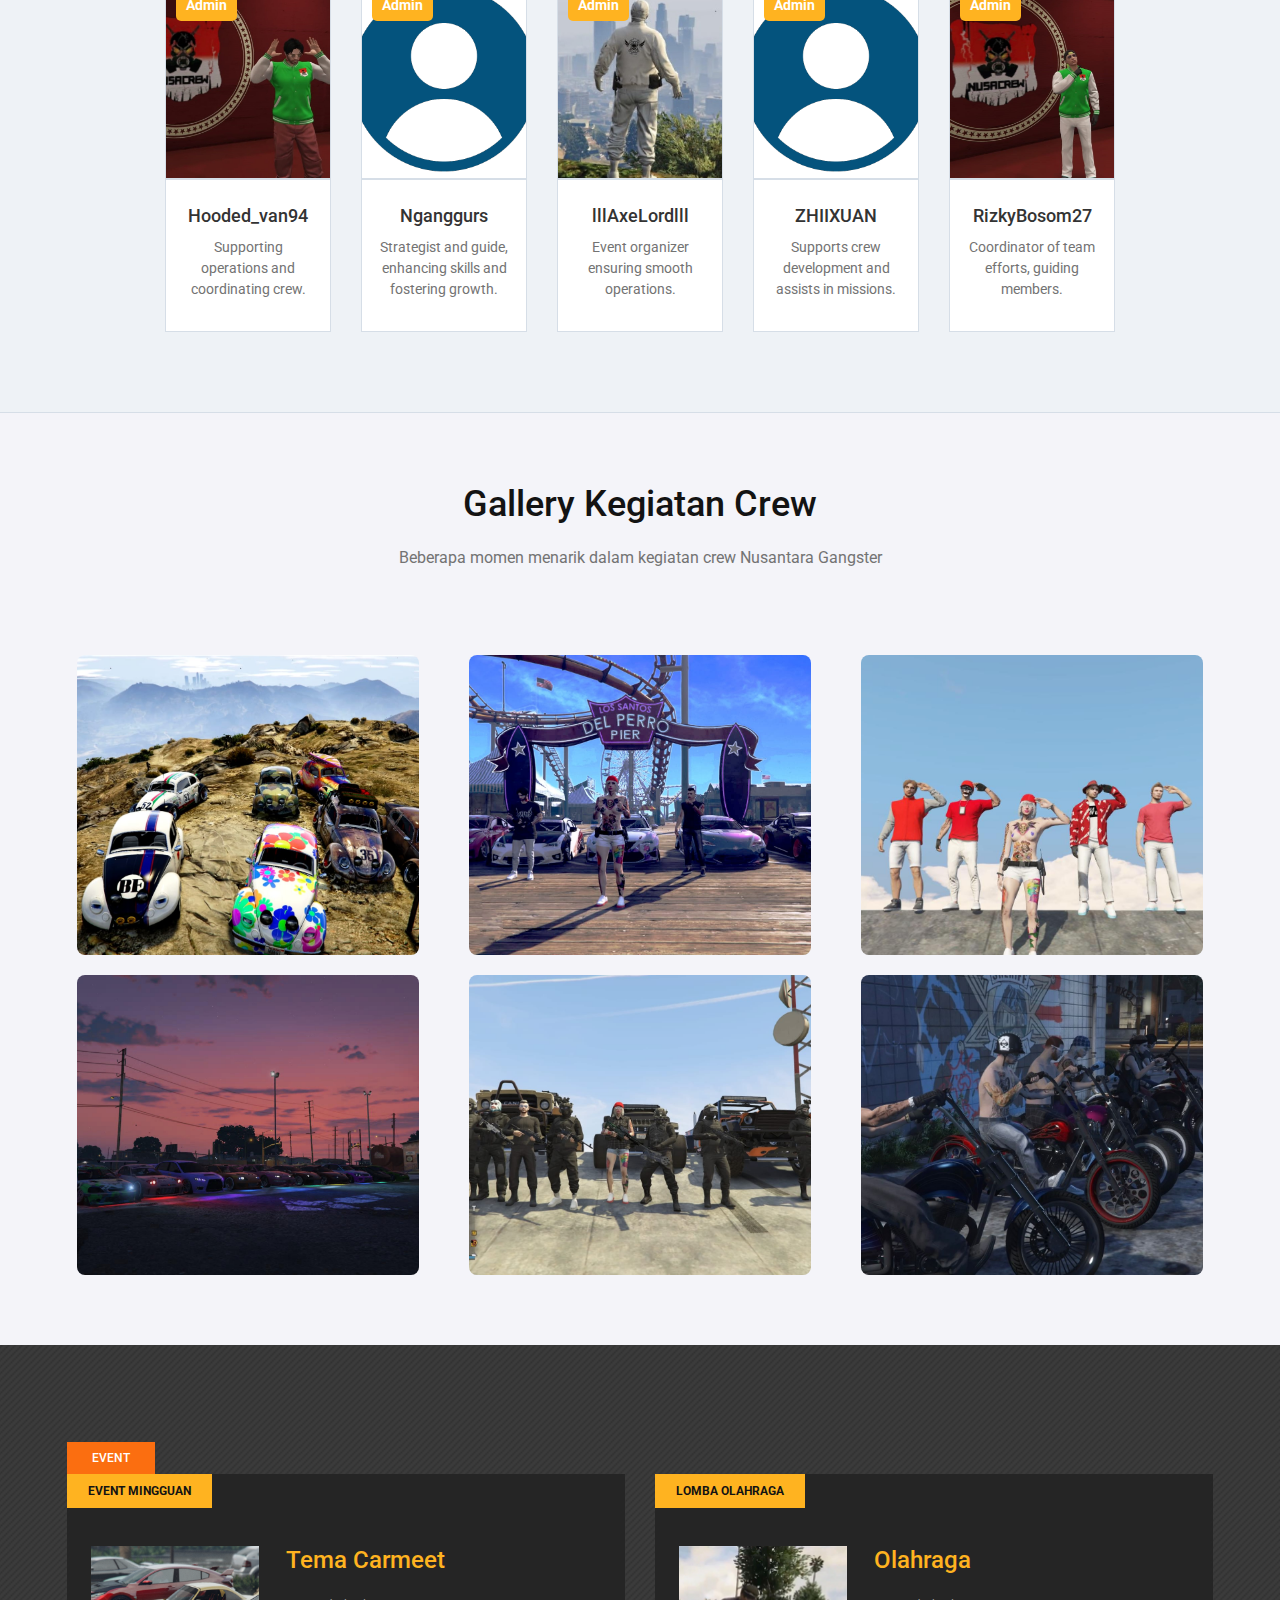
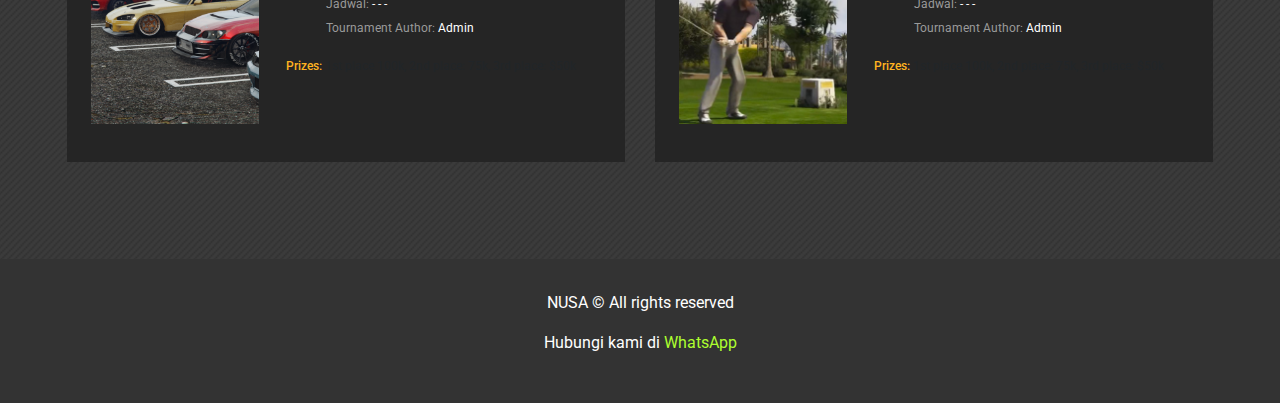
==== commit 14e72f7e: "Update index.html" ====
--- a/index.html
+++ b/index.html
@@ -3,7 +3,7 @@
 <head>
 	<title>Nusantara Gangster</title>
 	<meta charset="UTF-8">
-	<meta name="description" content="Game Warrior Template">
+	<meta name="description" content="Official Nusa Website">
 	<meta name="keywords" content="warrior, game, creative, html">
 	<meta name="viewport" content="width=device-width, initial-scale=1.0">
 	<!-- Favicon -->   
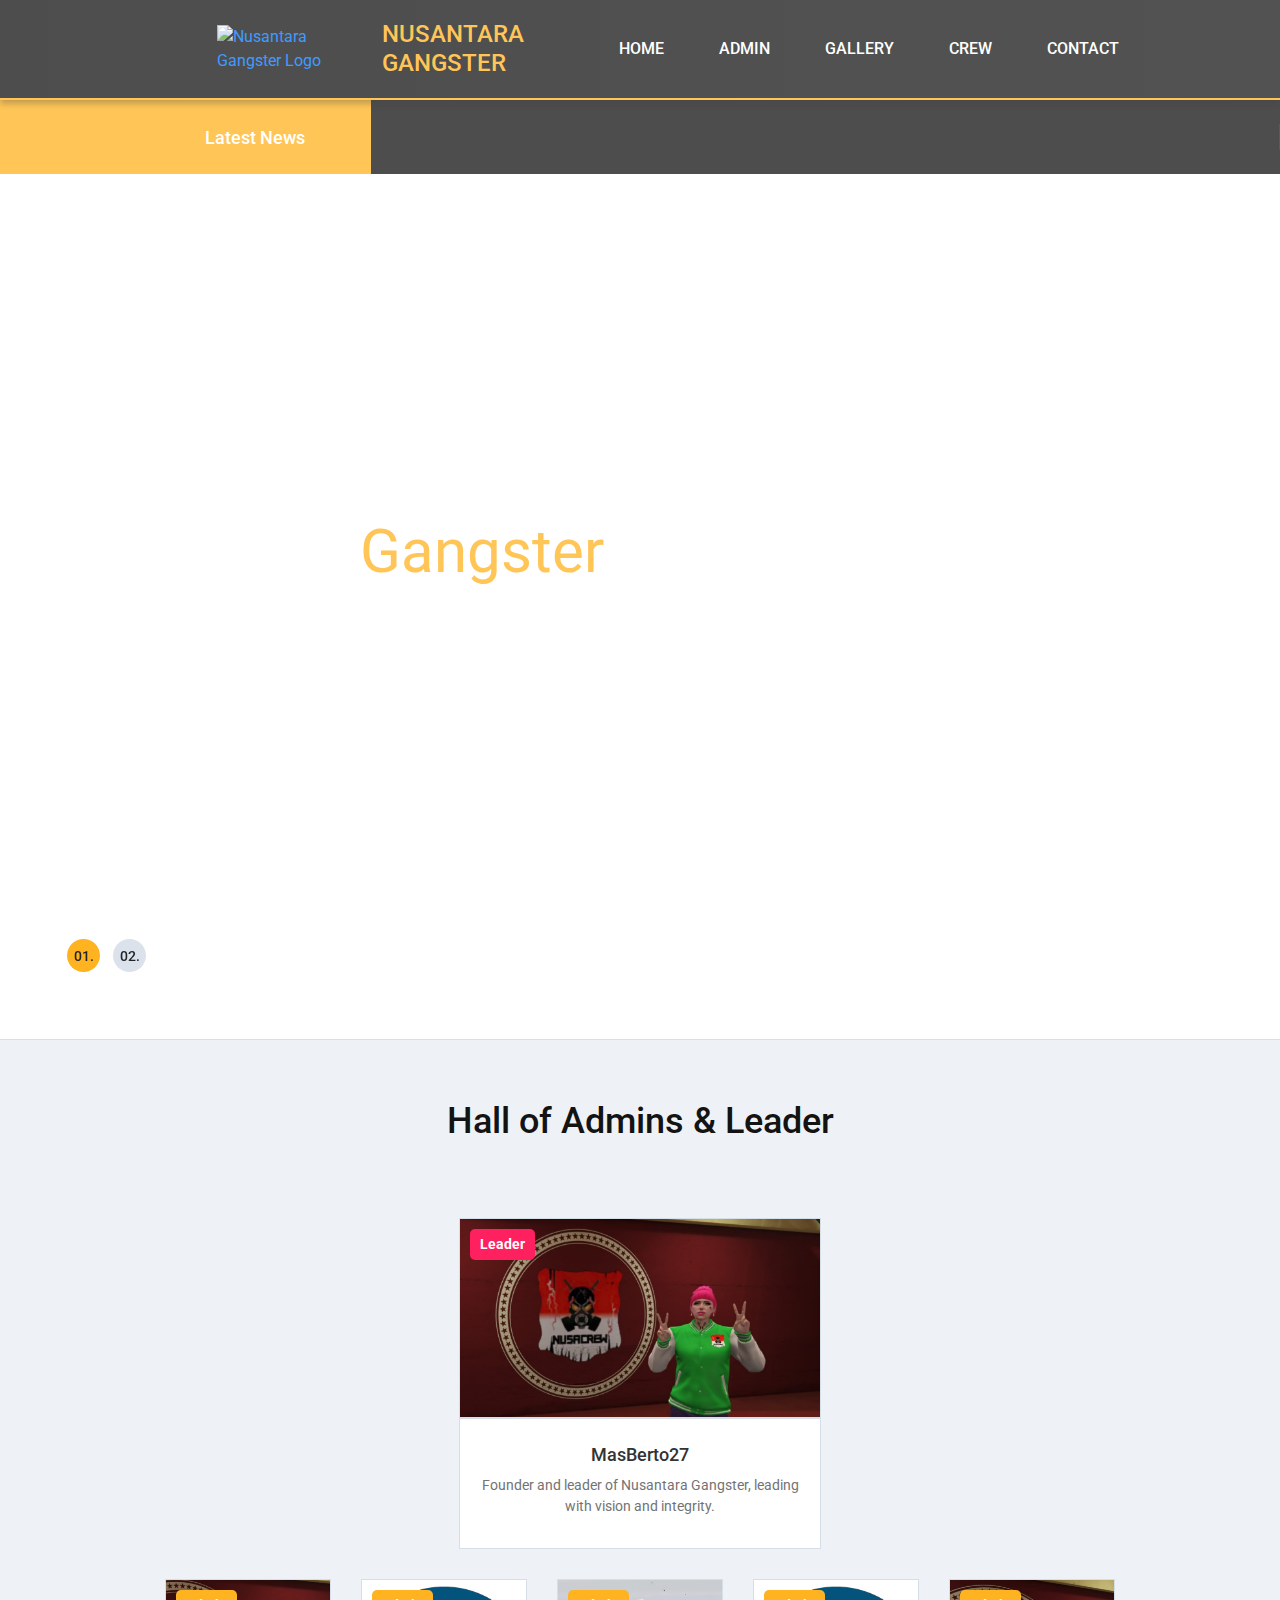
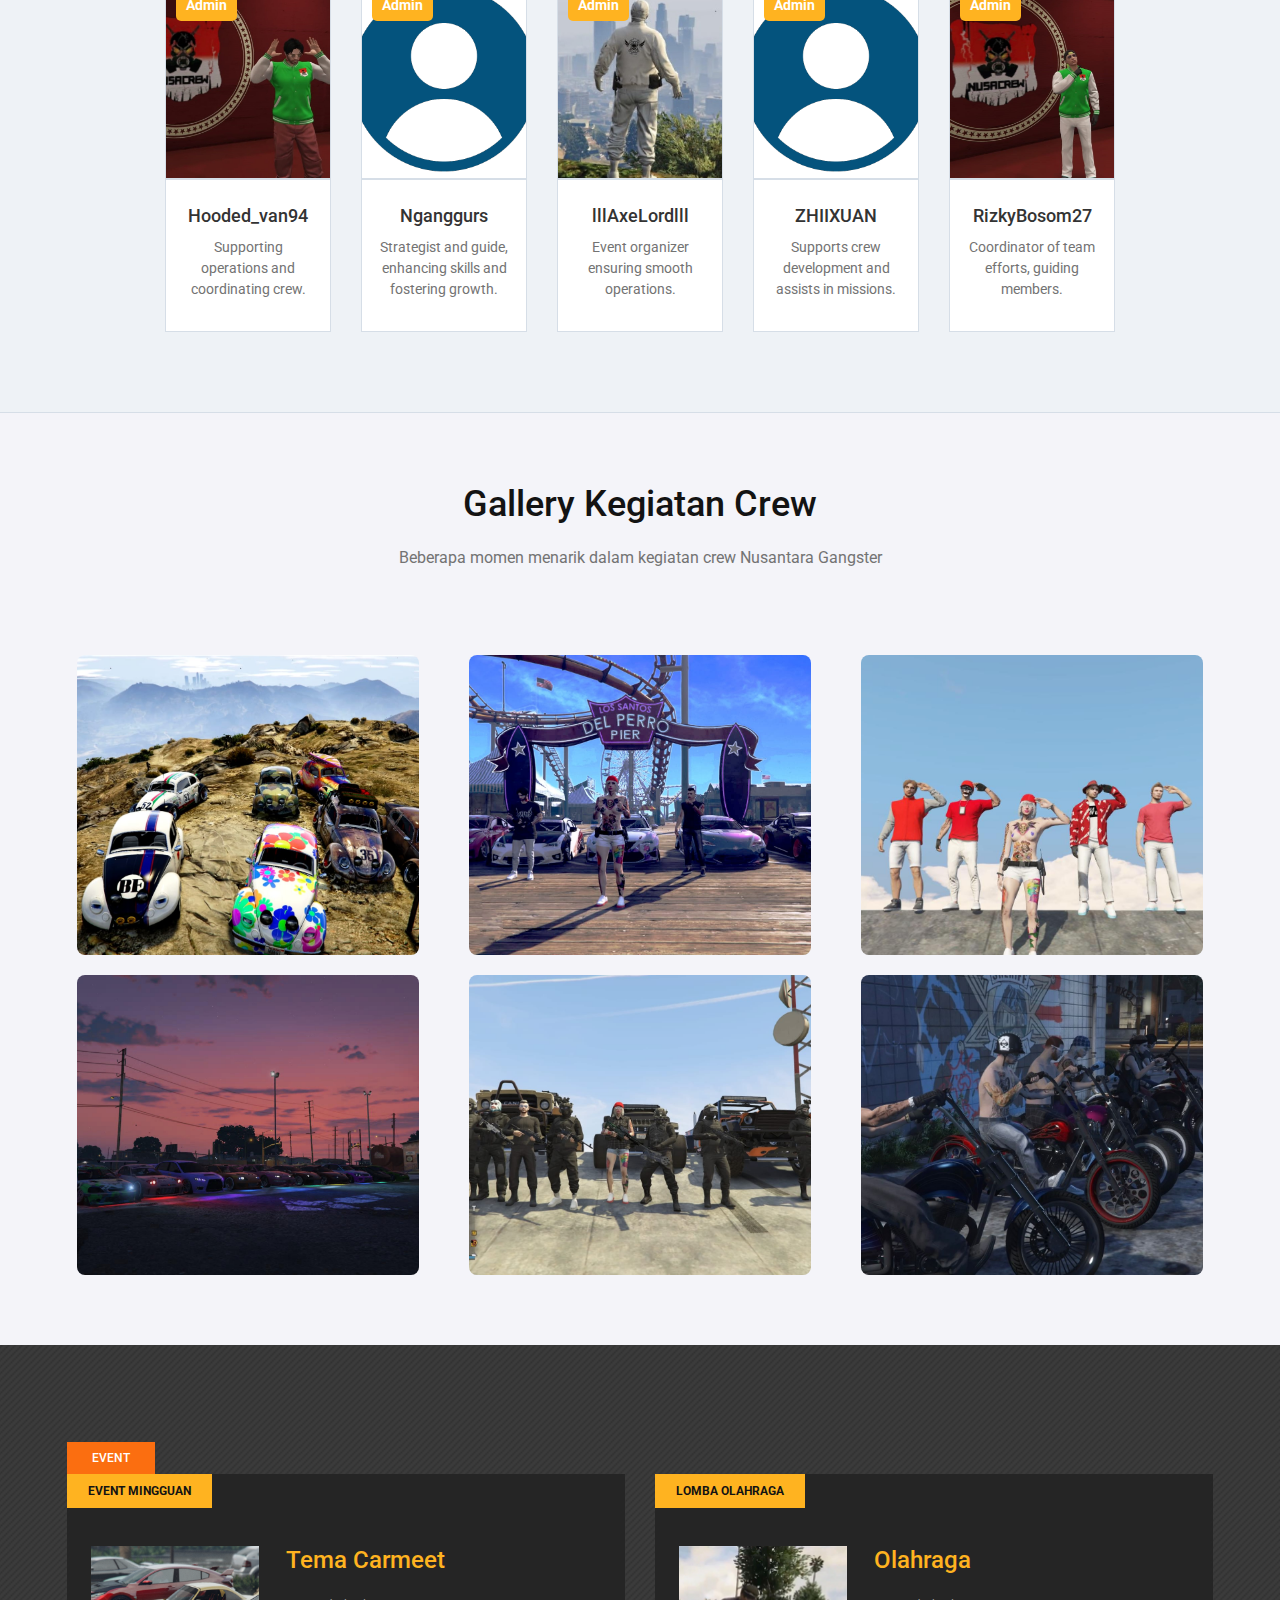
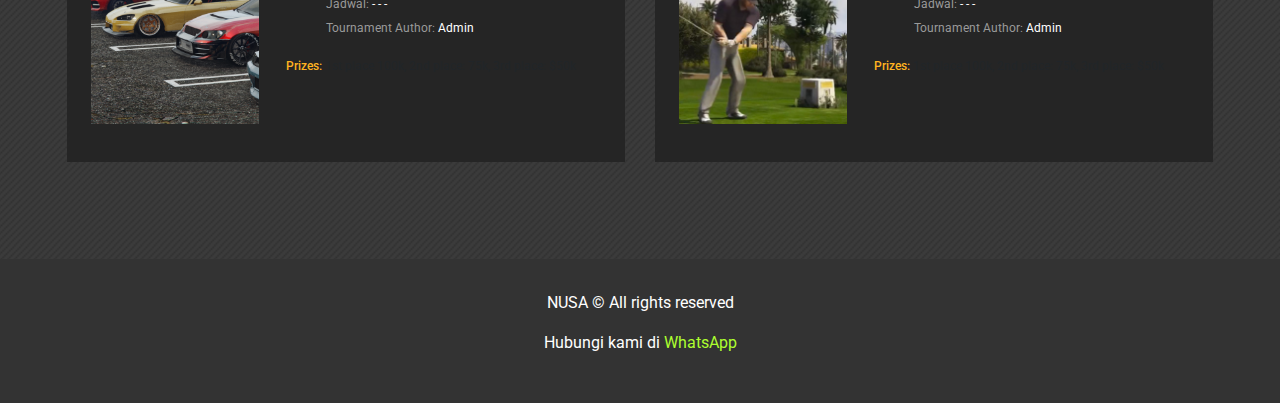
==== commit c1ba6c36: "Update index.html" ====
--- a/index.html
+++ b/index.html
@@ -80,7 +80,7 @@
 				</div>
 			</div>
 		</div>
-		<div class="hs-item set-bg" data-setbg="img/nusaslider3.jpg">
+		<div class="hs-item set-bg" data-setbg="img/nusaslider1.png">
 			<div class="hs-text">
 				<div class="container">
 					<h2>Visi & <span>Misi</span></h2>
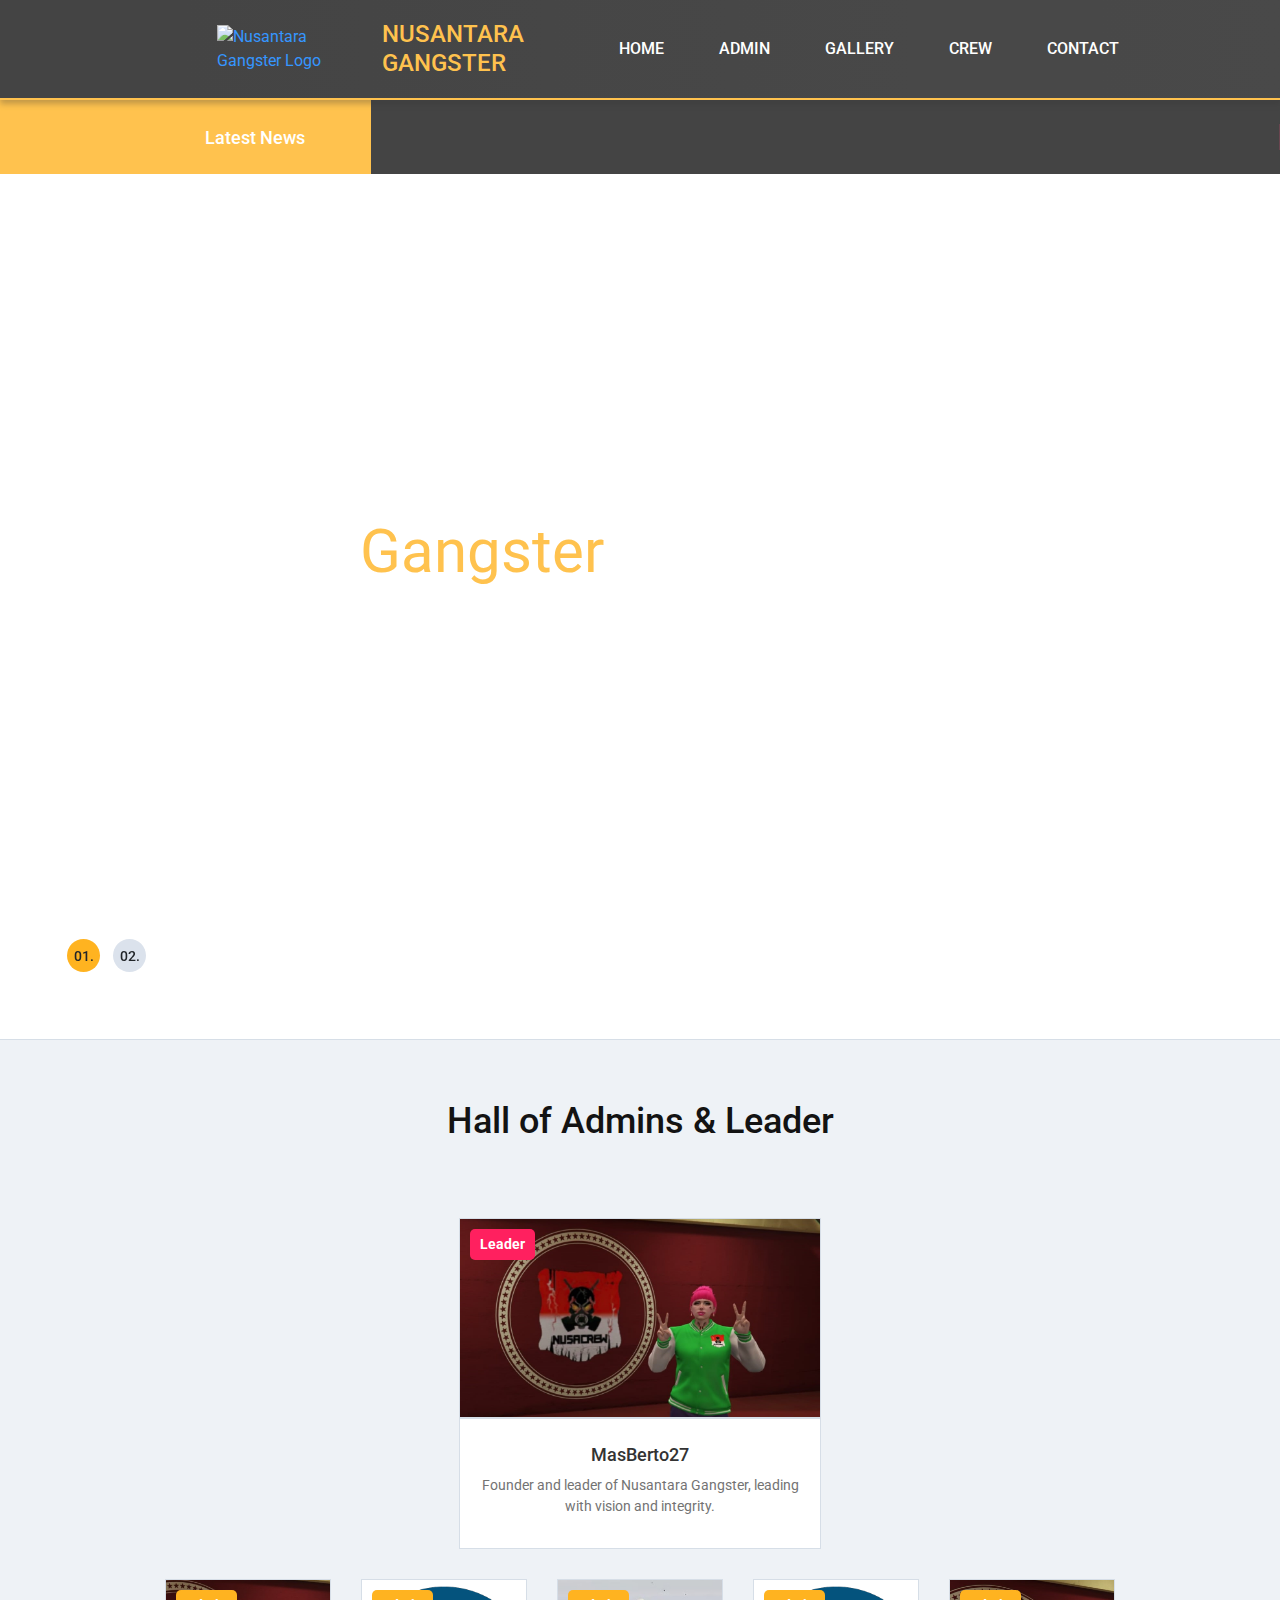
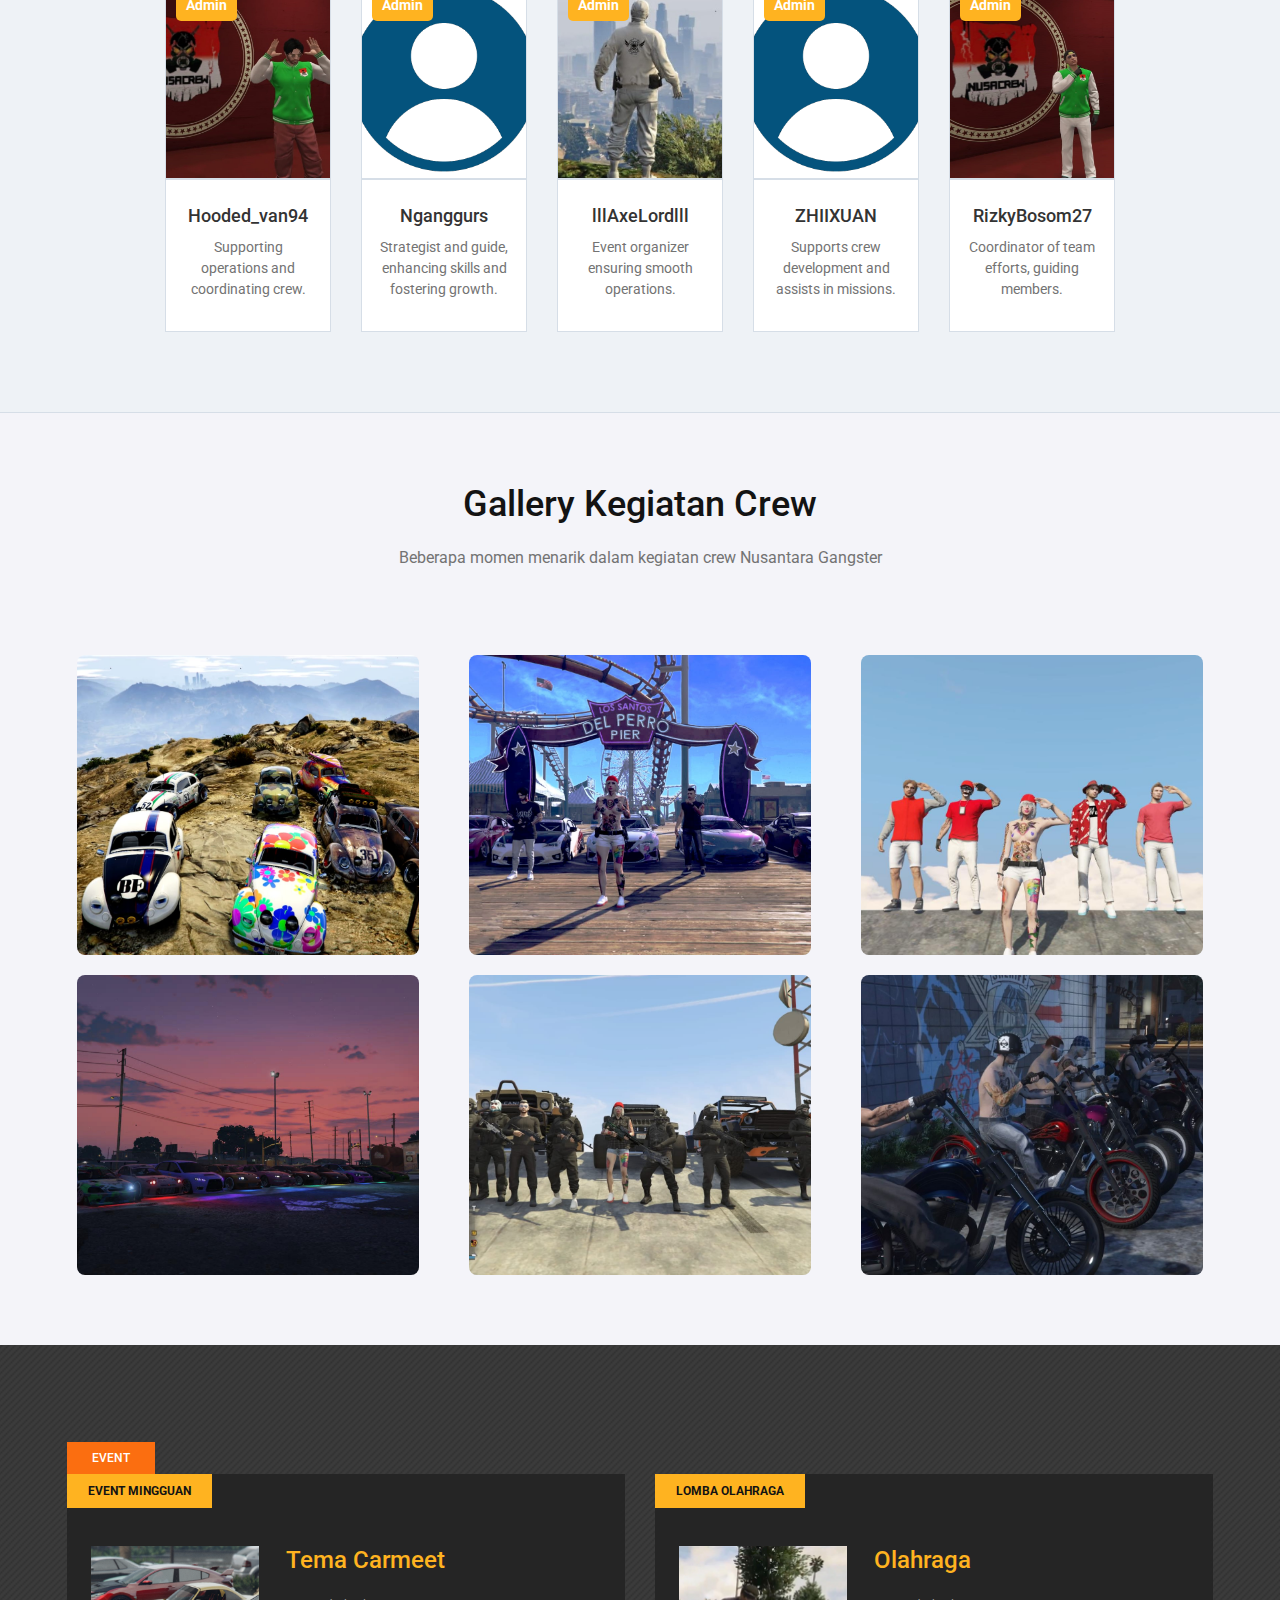
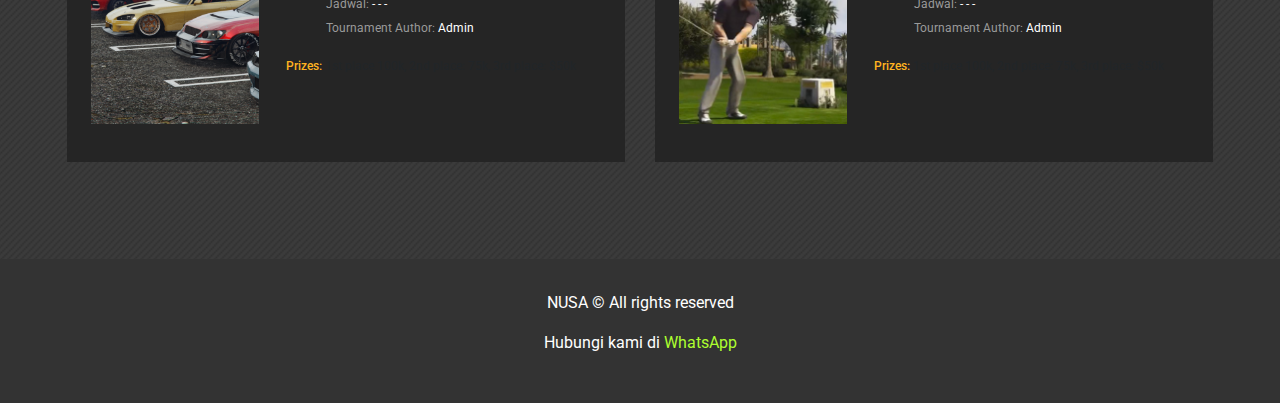
==== commit ce22f288: "Update slider" ====
--- a/index.html
+++ b/index.html
@@ -80,7 +80,7 @@
 				</div>
 			</div>
 		</div>
-		<div class="hs-item set-bg" data-setbg="img/nusaslider1.png">
+		<div class="hs-item set-bg" data-setbg="https://raw.githubusercontent.com/Anomaly-007/nusa-site/main/img/nusaslider1.png">
 			<div class="hs-text">
 				<div class="container">
 					<h2>Visi & <span>Misi</span></h2>
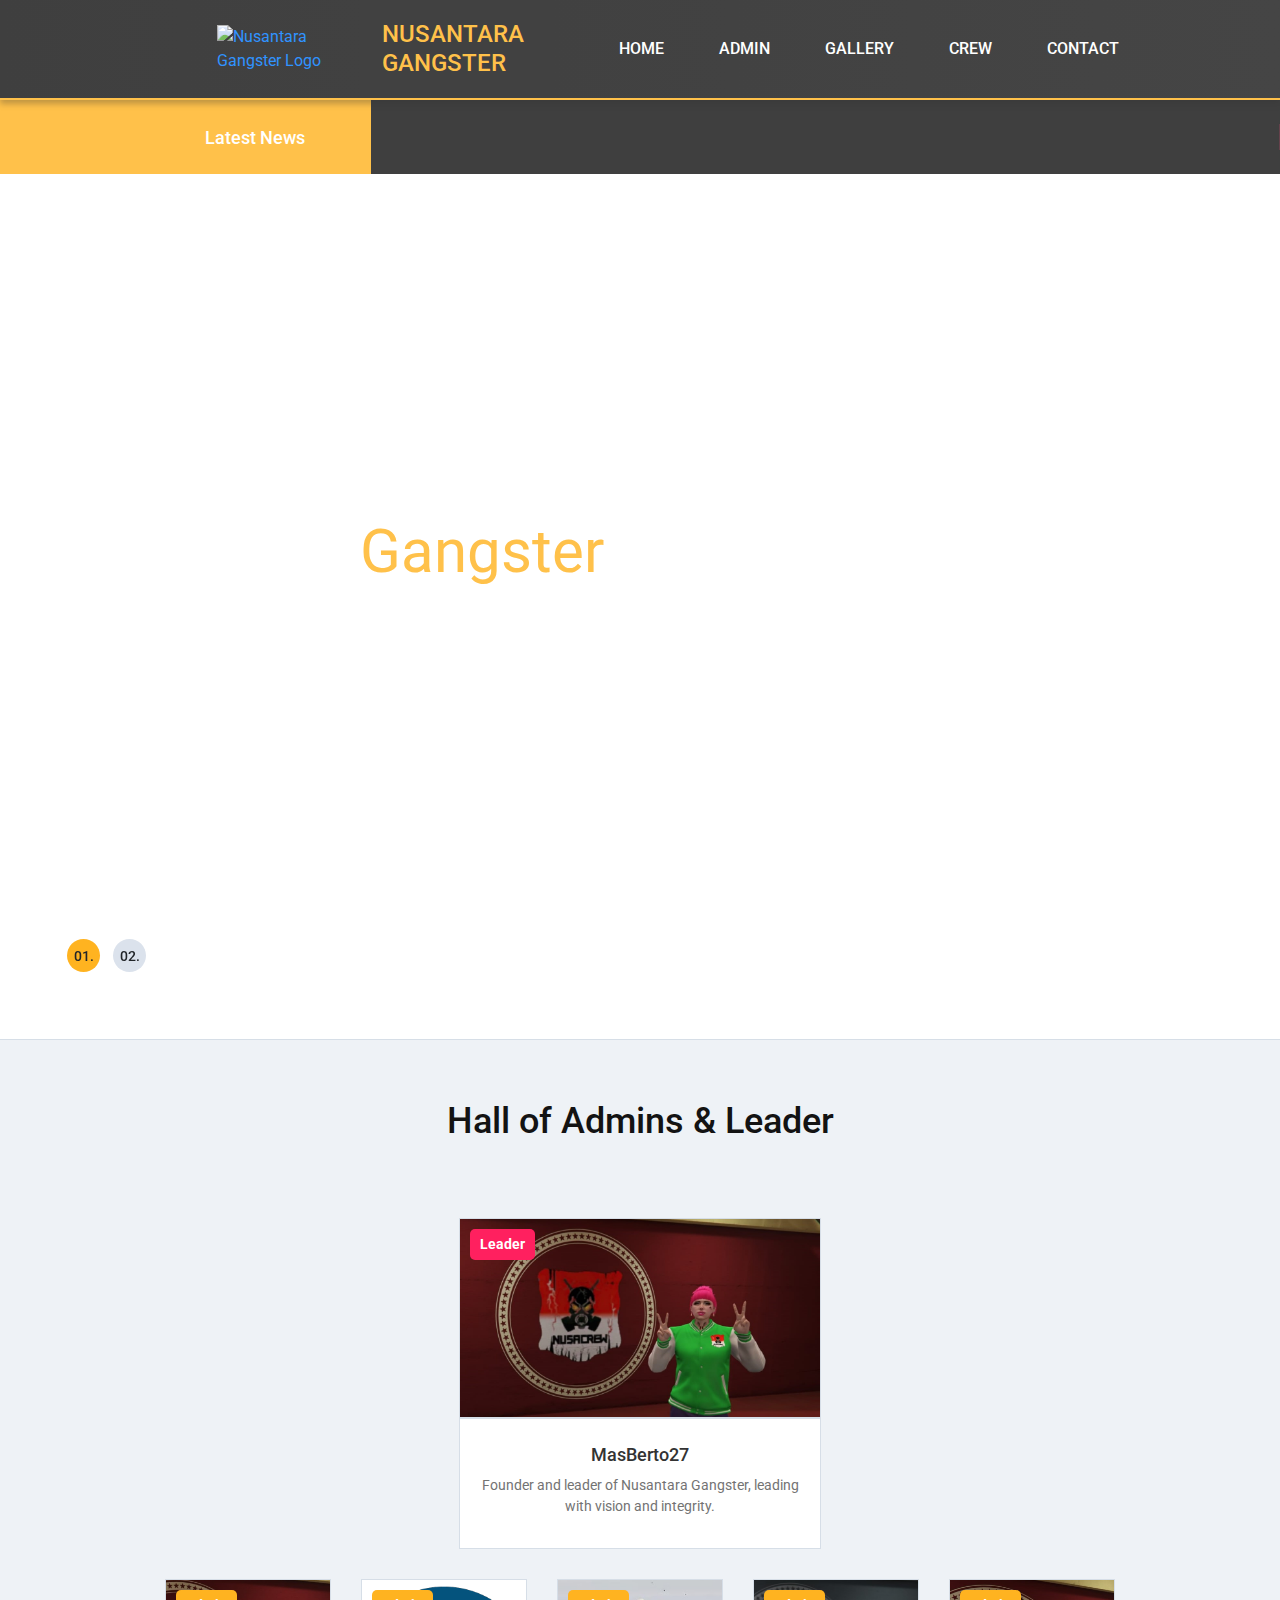
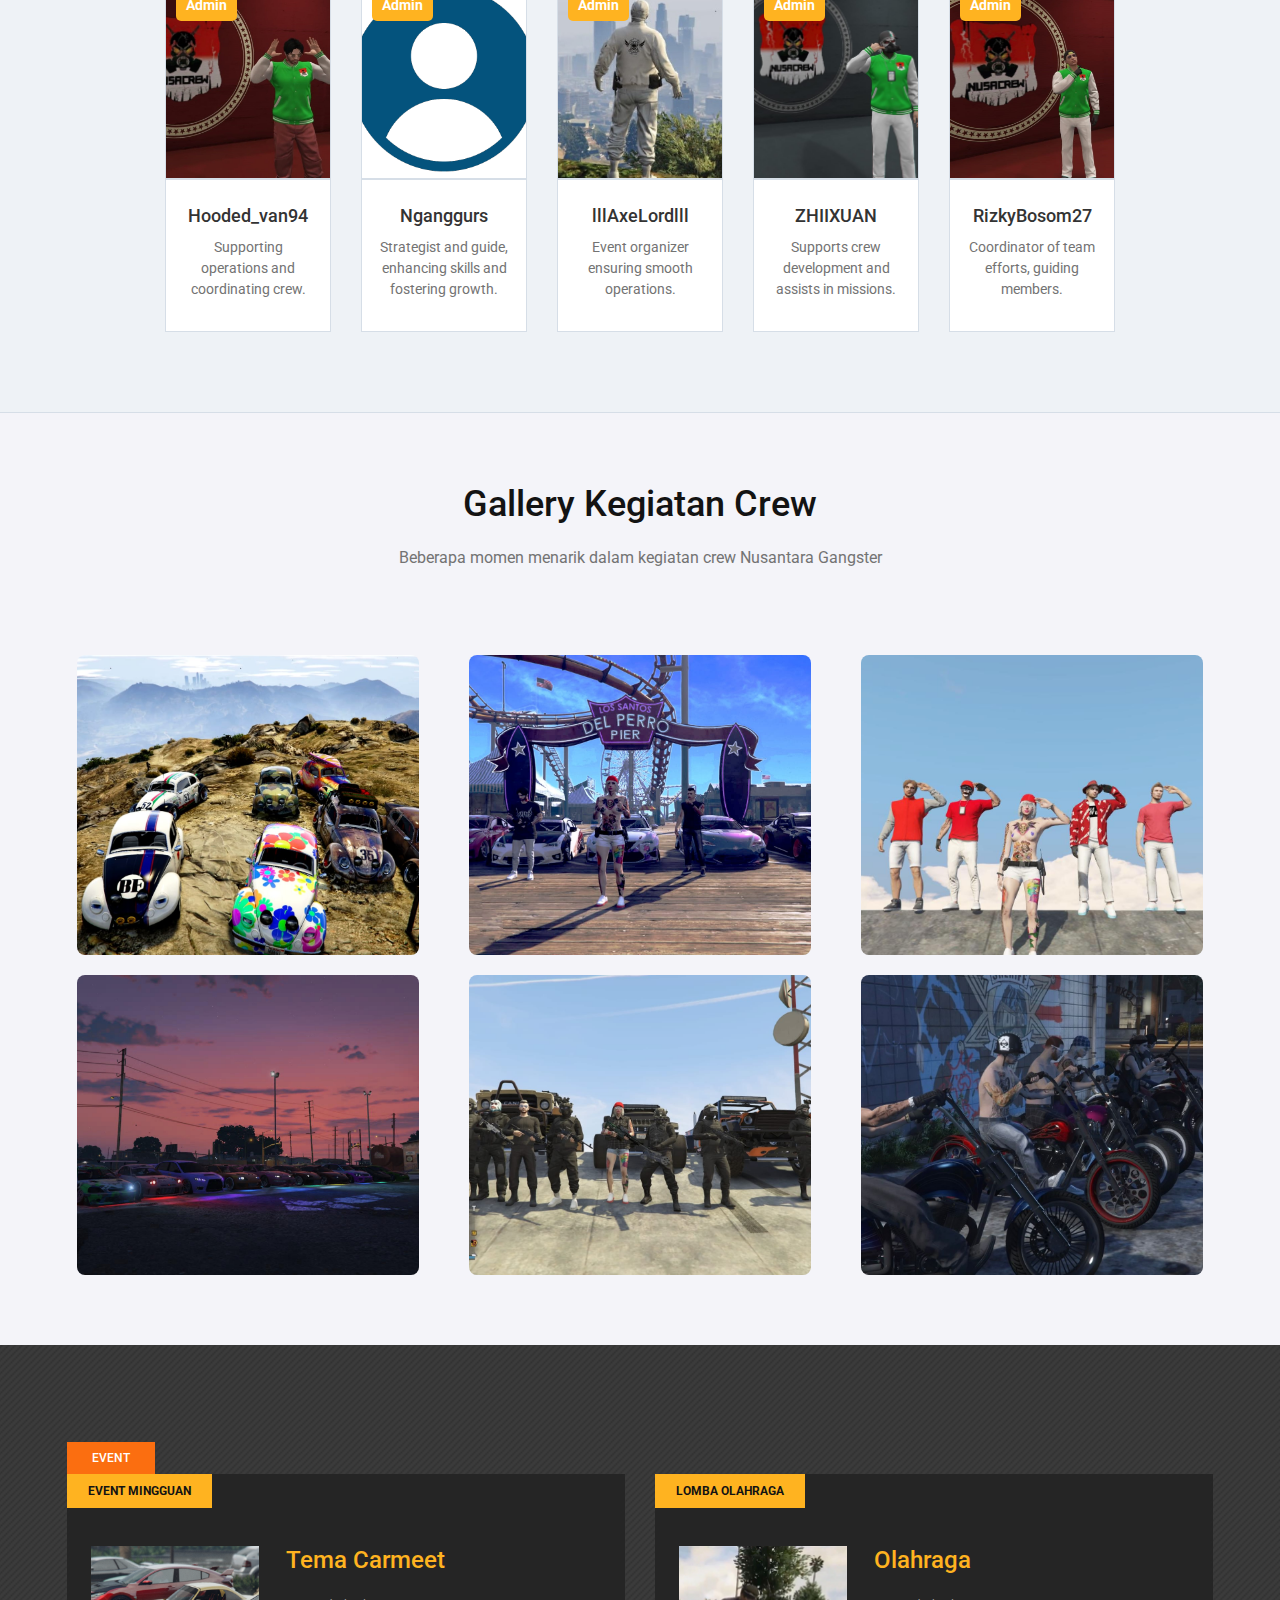
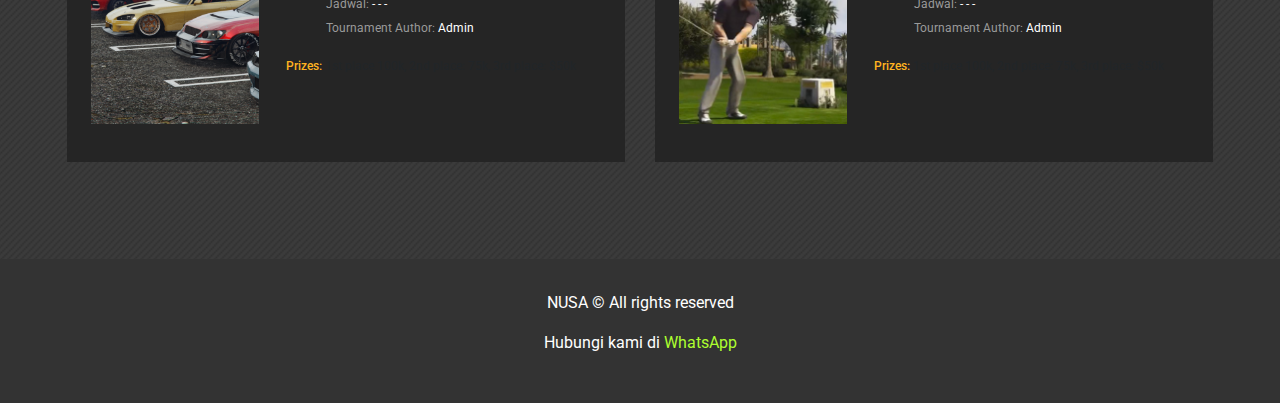
==== commit d1400ef0: "Update admin4" ====
--- a/index.html
+++ b/index.html
@@ -152,7 +152,7 @@
 			</div>
 			<div class="col-lg-2 col-md-4 col-sm-6">
 				<div class="admin-hall-item">
-					<div class="admin-thumb set-bg" data-setbg="img/user.png">
+					<div class="admin-thumb set-bg" data-setbg="img/admin4.jpg">
 						<div class="role admin">Admin</div>
 					</div>
 					<div class="admin-content">
